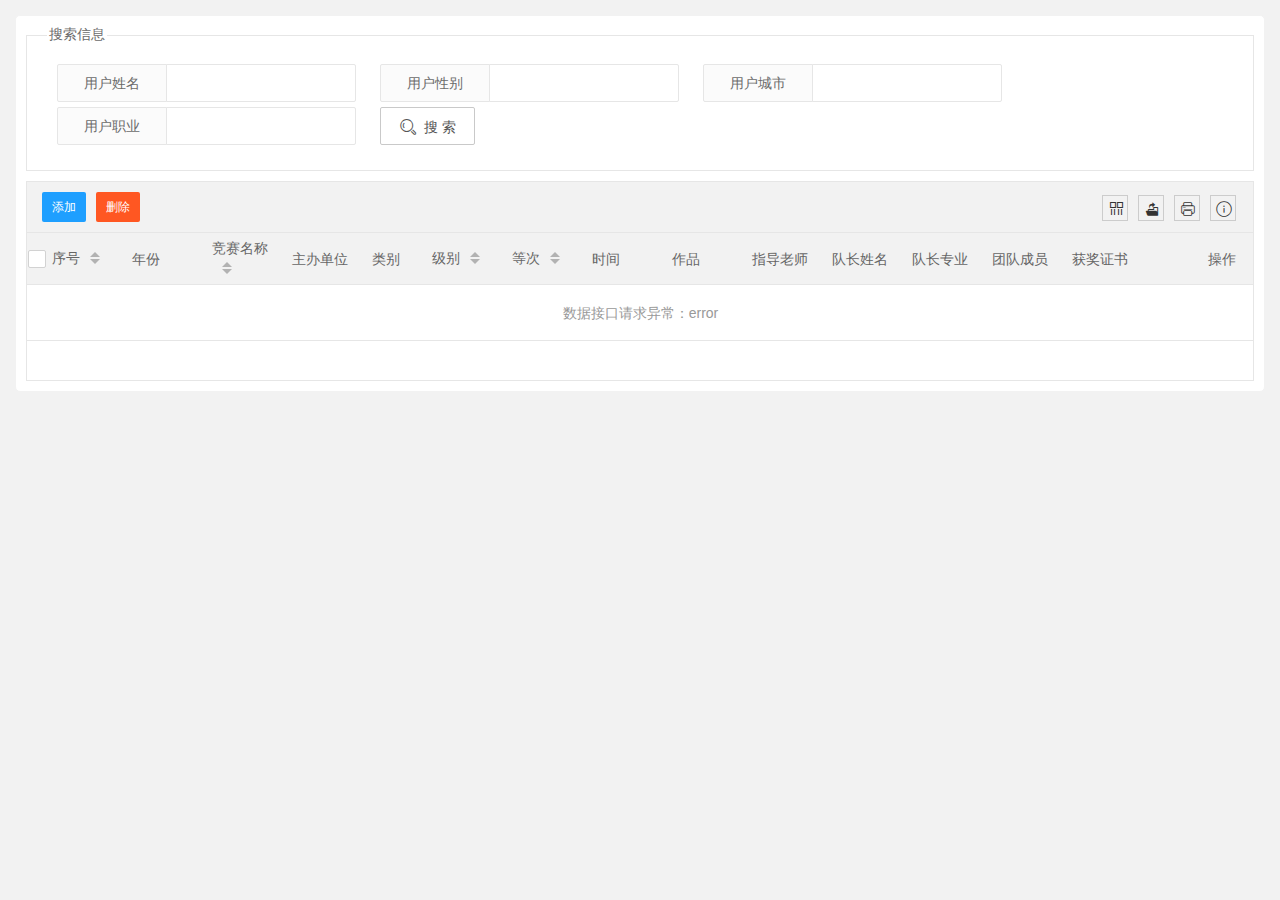
==== static/page/table1.html @ dbfffa71 "Initial commit" ====
<!DOCTYPE html>
<html>
<head>
    <meta charset="utf-8">
    <title>layui</title>
    <meta name="renderer" content="webkit">
    <meta http-equiv="X-UA-Compatible" content="IE=edge,chrome=1">
    <meta name="viewport" content="width=device-width, initial-scale=1, maximum-scale=1">
    <link rel="stylesheet" href="../lib/layui-v2.5.5/css/layui.css" media="all">
    <link rel="stylesheet" href="../css/public.css" media="all">
</head>
<body>
<div class="layuimini-container">
    <div class="layuimini-main">

        <fieldset class="table-search-fieldset">
            <legend>搜索信息</legend>
            <div style="margin: 10px 10px 10px 10px">
                <form class="layui-form layui-form-pane" action="">
                    <div class="layui-form-item">
                        <div class="layui-inline">
                            <label class="layui-form-label">用户姓名</label>
                            <div class="layui-input-inline">
                                <input type="text" name="username" autocomplete="off" class="layui-input">
                            </div>
                        </div>
                        <div class="layui-inline">
                            <label class="layui-form-label">用户性别</label>
                            <div class="layui-input-inline">
                                <input type="text" name="sex" autocomplete="off" class="layui-input">
                            </div>
                        </div>
                        <div class="layui-inline">
                            <label class="layui-form-label">用户城市</label>
                            <div class="layui-input-inline">
                                <input type="text" name="city" autocomplete="off" class="layui-input">
                            </div>
                        </div>
                        <div class="layui-inline">
                            <label class="layui-form-label">用户职业</label>
                            <div class="layui-input-inline">
                                <input type="text" name="classify" autocomplete="off" class="layui-input">
                            </div>
                        </div>
                        <div class="layui-inline">
                            <button type="submit" class="layui-btn layui-btn-primary"  lay-submit lay-filter="data-search-btn"><i class="layui-icon"></i> 搜 索</button>
                        </div>
                    </div>
                </form>
            </div>
        </fieldset>

        <script type="text/html" id="toolbarDemo">
            <div class="layui-btn-container">
                <button class="layui-btn layui-btn-normal layui-btn-sm data-add-btn" lay-event="add"> 添加 </button>
                <button class="layui-btn layui-btn-sm layui-btn-danger data-delete-btn" lay-event="delete"> 删除 </button>
            </div>
        </script>

        <table class="layui-hide" id="currentTableId" lay-filter="currentTableFilter"></table>

        <script type="text/html" id="currentTableBar">
            <a class="layui-btn layui-btn-normal layui-btn-xs data-count-edit" lay-event="edit">编辑</a>
            <a class="layui-btn layui-btn-xs layui-btn-danger data-count-delete" lay-event="delete">删除</a>
        </script>

    </div>
</div>
<script src="../lib/layui-v2.5.5/layui.js" charset="utf-8"></script>
<script>
    layui.use(['form', 'table'], function () {
        var $ = layui.jquery,
            form = layui.form,
            table = layui.table;

        table.render({
            elem: '#currentTableId',
            url: '/query_page',
            toolbar: '#toolbarDemo',
            defaultToolbar: ['filter', 'exports', 'print', {
                title: '提示',
                layEvent: 'LAYTABLE_TIPS',
                icon: 'layui-icon-tips'
            }],
            cols: [[
                {type: "checkbox", width: 20,height: 300,},
                {field: 'id', width: 80, height: 300, title: '序号', sort: true},
                {field: 'year', width: 80,height: 100, title: '年份'},
                {field: 'name_contest', width: 80,height: 100, title: '竞赛名称', sort: true},
                {field: 'host_contest', width: 80,height: 100, title: '主办单位'},
                {field: 'classes', title: '类别',height: 100, Width:20},
                {field: 'level_contest', width: 80, height: 100,title: '级别', sort: true},
                {field: 'obtain_contest', width: 80,height: 100, title: '等次', sort: true},
                {field: 'time', width: 80,height: 100, title: '时间'},
                {field: 'production', width: 80,height: 100, title: '作品'},
                {field: 'teacher', width: 80,height: 100, title: '指导老师'},
                {field: 'leader', width: 80,height: 100, title: '队长姓名'},
                {field: 'leader_major', width: 80,height: 100, title: '队长专业'},
                {field: 'team', width: 80,height: 100, title: '团队成员'},
                {field: 'prove', width: 80,height: 100, title: '获奖证书'},

                {title: '操作', minWidth: 150,height: 100, toolbar: '#currentTableBar', align: "center"}
            ]],
            limits: [10, 15, 20, 25, 50, 100],
            limit: 15,
            page: true,
            skin: 'line'
        });

        // 监听搜索操作
        form.on('submit(data-search-btn)', function (data) {
            var result = JSON.stringify(data.field);
            layer.alert(result, {
                title: '最终的搜索信息'
            });

            //执行搜索重载
            table.reload('currentTableId', {
                page: {
                    curr: 1
                }
                , where: {
                    searchParams: result
                }
            }, 'data');

            return false;
        });

        /**
         * toolbar监听事件
         */
        table.on('toolbar(currentTableFilter)', function (obj) {
            if (obj.event === 'add') {  // 监听添加操作
                var index = layer.open({
                    title: '添加用户',
                    type: 2,
                    shade: 0.2,
                    maxmin:true,
                    shadeClose: true,
                    area: ['100%', '100%'],
                    content: '../page/table/add.html',
                });
                $(window).on("resize", function () {
                    layer.full(index);
                });
            } else if (obj.event === 'delete') {  // 监听删除操作
                var checkStatus = table.checkStatus('currentTableId')
                    , data = checkStatus.data;
                layer.alert(JSON.stringify(data));
            }
        });

        //监听表格复选框选择
        table.on('checkbox(currentTableFilter)', function (obj) {
            console.log(obj)
        });

        table.on('tool(currentTableFilter)', function (obj) {
            var data = obj.data;
            if (obj.event === 'edit') {

                var index = layer.open({
                    title: '编辑用户',
                    type: 2,
                    shade: 0.2,
                    maxmin:true,
                    shadeClose: true,
                    area: ['100%', '100%'],
                    content: '../page/table/edit.html',
                });
                $(window).on("resize", function () {
                    layer.full(index);
                });
                return false;
            } else if (obj.event === 'delete') {
                layer.confirm('真的删除行么', function (index) {
                    obj.del();
                    layer.close(index);
                });
            }
        });

    });
</script>

</body>
</html>
---- static/lib/layui-v2.5.5/css/layui.css ----
/** layui-v2.5.5 MIT License By https://www.layui.com */
 .layui-inline,img{display:inline-block;vertical-align:middle}h1,h2,h3,h4,h5,h6{font-weight:400}.layui-edge,.layui-header,.layui-inline,.layui-main{position:relative}.layui-body,.layui-edge,.layui-elip{overflow:hidden}.layui-btn,.layui-edge,.layui-inline,img{vertical-align:middle}.layui-btn,.layui-disabled,.layui-icon,.layui-unselect{-moz-user-select:none;-webkit-user-select:none;-ms-user-select:none}.layui-elip,.layui-form-checkbox span,.layui-form-pane .layui-form-label{text-overflow:ellipsis;white-space:nowrap}.layui-breadcrumb,.layui-tree-btnGroup{visibility:hidden}blockquote,body,button,dd,div,dl,dt,form,h1,h2,h3,h4,h5,h6,input,li,ol,p,pre,td,textarea,th,ul{margin:0;padding:0;-webkit-tap-highlight-color:rgba(0,0,0,0)}a:active,a:hover{outline:0}img{border:none}li{list-style:none}table{border-collapse:collapse;border-spacing:0}h4,h5,h6{font-size:100%}button,input,optgroup,option,select,textarea{font-family:inherit;font-size:inherit;font-style:inherit;font-weight:inherit;outline:0}pre{white-space:pre-wrap;white-space:-moz-pre-wrap;white-space:-pre-wrap;white-space:-o-pre-wrap;word-wrap:break-word}body{line-height:24px;font:14px Helvetica Neue,Helvetica,PingFang SC,Tahoma,Arial,sans-serif}hr{height:1px;margin:10px 0;border:0;clear:both}a{color:#333;text-decoration:none}a:hover{color:#777}a cite{font-style:normal;*cursor:pointer}.layui-border-box,.layui-border-box *{box-sizing:border-box}.layui-box,.layui-box *{box-sizing:content-box}.layui-clear{clear:both;*zoom:1}.layui-clear:after{content:'\20';clear:both;*zoom:1;display:block;height:0}.layui-inline{*display:inline;*zoom:1}.layui-edge{display:inline-block;width:0;height:0;border-width:6px;border-style:dashed;border-color:transparent}.layui-edge-top{top:-4px;border-bottom-color:#999;border-bottom-style:solid}.layui-edge-right{border-left-color:#999;border-left-style:solid}.layui-edge-bottom{top:2px;border-top-color:#999;border-top-style:solid}.layui-edge-left{border-right-color:#999;border-right-style:solid}.layui-disabled,.layui-disabled:hover{color:#d2d2d2!important;cursor:not-allowed!important}.layui-circle{border-radius:100%}.layui-show{display:block!important}.layui-hide{display:none!important}@font-face{font-family:layui-icon;src:url(../font/iconfont.eot?v=250);src:url(../font/iconfont.eot?v=250#iefix) format('embedded-opentype'),url(../font/iconfont.woff2?v=250) format('woff2'),url(../font/iconfont.woff?v=250) format('woff'),url(../font/iconfont.ttf?v=250) format('truetype'),url(../font/iconfont.svg?v=250#layui-icon) format('svg')}.layui-icon{font-family:layui-icon!important;font-size:16px;font-style:normal;-webkit-font-smoothing:antialiased;-moz-osx-font-smoothing:grayscale}.layui-icon-reply-fill:before{content:"\e611"}.layui-icon-set-fill:before{content:"\e614"}.layui-icon-menu-fill:before{content:"\e60f"}.layui-icon-search:before{content:"\e615"}.layui-icon-share:before{content:"\e641"}.layui-icon-set-sm:before{content:"\e620"}.layui-icon-engine:before{content:"\e628"}.layui-icon-close:before{content:"\1006"}.layui-icon-close-fill:before{content:"\1007"}.layui-icon-chart-screen:before{content:"\e629"}.layui-icon-star:before{content:"\e600"}.layui-icon-circle-dot:before{content:"\e617"}.layui-icon-chat:before{content:"\e606"}.layui-icon-release:before{content:"\e609"}.layui-icon-list:before{content:"\e60a"}.layui-icon-chart:before{content:"\e62c"}.layui-icon-ok-circle:before{content:"\1005"}.layui-icon-layim-theme:before{content:"\e61b"}.layui-icon-table:before{content:"\e62d"}.layui-icon-right:before{content:"\e602"}.layui-icon-left:before{content:"\e603"}.layui-icon-cart-simple:before{content:"\e698"}.layui-icon-face-cry:before{content:"\e69c"}.layui-icon-face-smile:before{content:"\e6af"}.layui-icon-survey:before{content:"\e6b2"}.layui-icon-tree:before{content:"\e62e"}.layui-icon-upload-circle:before{content:"\e62f"}.layui-icon-add-circle:before{content:"\e61f"}.layui-icon-download-circle:before{content:"\e601"}.layui-icon-templeate-1:before{content:"\e630"}.layui-icon-util:before{content:"\e631"}.layui-icon-face-surprised:before{content:"\e664"}.layui-icon-edit:before{content:"\e642"}.layui-icon-speaker:before{content:"\e645"}.layui-icon-down:before{content:"\e61a"}.layui-icon-file:before{content:"\e621"}.layui-icon-layouts:before{content:"\e632"}.layui-icon-rate-half:before{content:"\e6c9"}.layui-icon-add-circle-fine:before{content:"\e608"}.layui-icon-prev-circle:before{content:"\e633"}.layui-icon-read:before{content:"\e705"}.layui-icon-404:before{content:"\e61c"}.layui-icon-carousel:before{content:"\e634"}.layui-icon-help:before{content:"\e607"}.layui-icon-code-circle:before{content:"\e635"}.layui-icon-water:before{content:"\e636"}.layui-icon-username:before{content:"\e66f"}.layui-icon-find-fill:before{content:"\e670"}.layui-icon-about:before{content:"\e60b"}.layui-icon-location:before{content:"\e715"}.layui-icon-up:before{content:"\e619"}.layui-icon-pause:before{content:"\e651"}.layui-icon-date:before{content:"\e637"}.layui-icon-layim-uploadfile:before{content:"\e61d"}.layui-icon-delete:before{content:"\e640"}.layui-icon-play:before{content:"\e652"}.layui-icon-top:before{content:"\e604"}.layui-icon-friends:before{content:"\e612"}.layui-icon-refresh-3:before{content:"\e9aa"}.layui-icon-ok:before{content:"\e605"}.layui-icon-layer:before{content:"\e638"}.layui-icon-face-smile-fine:before{content:"\e60c"}.layui-icon-dollar:before{content:"\e659"}.layui-icon-group:before{content:"\e613"}.layui-icon-layim-download:before{content:"\e61e"}.layui-icon-picture-fine:before{content:"\e60d"}.layui-icon-link:before{content:"\e64c"}.layui-icon-diamond:before{content:"\e735"}.layui-icon-log:before{content:"\e60e"}.layui-icon-rate-solid:before{content:"\e67a"}.layui-icon-fonts-del:before{content:"\e64f"}.layui-icon-unlink:before{content:"\e64d"}.layui-icon-fonts-clear:before{content:"\e639"}.layui-icon-triangle-r:before{content:"\e623"}.layui-icon-circle:before{content:"\e63f"}.layui-icon-radio:before{content:"\e643"}.layui-icon-align-center:before{content:"\e647"}.layui-icon-align-right:before{content:"\e648"}.layui-icon-align-left:before{content:"\e649"}.layui-icon-loading-1:before{content:"\e63e"}.layui-icon-return:before{content:"\e65c"}.layui-icon-fonts-strong:before{content:"\e62b"}.layui-icon-upload:before{content:"\e67c"}.layui-icon-dialogue:before{content:"\e63a"}.layui-icon-video:before{content:"\e6ed"}.layui-icon-headset:before{content:"\e6fc"}.layui-icon-cellphone-fine:before{content:"\e63b"}.layui-icon-add-1:before{content:"\e654"}.layui-icon-face-smile-b:before{content:"\e650"}.layui-icon-fonts-html:before{content:"\e64b"}.layui-icon-form:before{content:"\e63c"}.layui-icon-cart:before{content:"\e657"}.layui-icon-camera-fill:before{content:"\e65d"}.layui-icon-tabs:before{content:"\e62a"}.layui-icon-fonts-code:before{content:"\e64e"}.layui-icon-fire:before{content:"\e756"}.layui-icon-set:before{content:"\e716"}.layui-icon-fonts-u:before{content:"\e646"}.layui-icon-triangle-d:before{content:"\e625"}.layui-icon-tips:before{content:"\e702"}.layui-icon-picture:before{content:"\e64a"}.layui-icon-more-vertical:before{content:"\e671"}.layui-icon-flag:before{content:"\e66c"}.layui-icon-loading:before{content:"\e63d"}.layui-icon-fonts-i:before{content:"\e644"}.layui-icon-refresh-1:before{content:"\e666"}.layui-icon-rmb:before{content:"\e65e"}.layui-icon-home:before{content:"\e68e"}.layui-icon-user:before{content:"\e770"}.layui-icon-notice:before{content:"\e667"}.layui-icon-login-weibo:before{content:"\e675"}.layui-icon-voice:before{content:"\e688"}.layui-icon-upload-drag:before{content:"\e681"}.layui-icon-login-qq:before{content:"\e676"}.layui-icon-snowflake:before{content:"\e6b1"}.layui-icon-file-b:before{content:"\e655"}.layui-icon-template:before{content:"\e663"}.layui-icon-auz:before{content:"\e672"}.layui-icon-console:before{content:"\e665"}.layui-icon-app:before{content:"\e653"}.layui-icon-prev:before{content:"\e65a"}.layui-icon-website:before{content:"\e7ae"}.layui-icon-next:before{content:"\e65b"}.layui-icon-component:before{content:"\e857"}.layui-icon-more:before{content:"\e65f"}.layui-icon-login-wechat:before{content:"\e677"}.layui-icon-shrink-right:before{content:"\e668"}.layui-icon-spread-left:before{content:"\e66b"}.layui-icon-camera:before{content:"\e660"}.layui-icon-note:before{content:"\e66e"}.layui-icon-refresh:before{content:"\e669"}.layui-icon-female:before{content:"\e661"}.layui-icon-male:before{content:"\e662"}.layui-icon-password:before{content:"\e673"}.layui-icon-senior:before{content:"\e674"}.layui-icon-theme:before{content:"\e66a"}.layui-icon-tread:before{content:"\e6c5"}.layui-icon-praise:before{content:"\e6c6"}.layui-icon-star-fill:before{content:"\e658"}.layui-icon-rate:before{content:"\e67b"}.layui-icon-template-1:before{content:"\e656"}.layui-icon-vercode:before{content:"\e679"}.layui-icon-cellphone:before{content:"\e678"}.layui-icon-screen-full:before{content:"\e622"}.layui-icon-screen-restore:before{content:"\e758"}.layui-icon-cols:before{content:"\e610"}.layui-icon-export:before{content:"\e67d"}.layui-icon-print:before{content:"\e66d"}.layui-icon-slider:before{content:"\e714"}.layui-icon-addition:before{content:"\e624"}.layui-icon-subtraction:before{content:"\e67e"}.layui-icon-service:before{content:"\e626"}.layui-icon-transfer:before{content:"\e691"}.layui-main{width:1140px;margin:0 auto}.layui-header{z-index:1000;height:60px}.layui-header a:hover{transition:all .5s;-webkit-transition:all .5s}.layui-side{position:fixed;left:0;top:0;bottom:0;z-index:999;width:200px;overflow-x:hidden}.layui-side-scroll{position:relative;width:220px;height:100%;overflow-x:hidden}.layui-body{position:absolute;left:200px;right:0;top:0;bottom:0;z-index:998;width:auto;overflow-y:auto;box-sizing:border-box}.layui-layout-body{overflow:hidden}.layui-layout-admin .layui-header{background-color:#23262E}.layui-layout-admin .layui-side{top:60px;width:200px;overflow-x:hidden}.layui-layout-admin .layui-body{position:fixed;top:60px;bottom:44px}.layui-layout-admin .layui-main{width:auto;margin:0 15px}.layui-layout-admin .layui-footer{position:fixed;left:200px;right:0;bottom:0;height:44px;line-height:44px;padding:0 15px;background-color:#eee}.layui-layout-admin .layui-logo{position:absolute;left:0;top:0;width:200px;height:100%;line-height:60px;text-align:center;color:#009688;font-size:16px}.layui-layout-admin .layui-header .layui-nav{background:0 0}.layui-layout-left{position:absolute!important;left:200px;top:0}.layui-layout-right{position:absolute!important;right:0;top:0}.layui-container{position:relative;margin:0 auto;padding:0 15px;box-sizing:border-box}.layui-fluid{position:relative;margin:0 auto;padding:0 15px}.layui-row:after,.layui-row:before{content:'';display:block;clear:both}.layui-col-lg1,.layui-col-lg10,.layui-col-lg11,.layui-col-lg12,.layui-col-lg2,.layui-col-lg3,.layui-col-lg4,.layui-col-lg5,.layui-col-lg6,.layui-col-lg7,.layui-col-lg8,.layui-col-lg9,.layui-col-md1,.layui-col-md10,.layui-col-md11,.layui-col-md12,.layui-col-md2,.layui-col-md3,.layui-col-md4,.layui-col-md5,.layui-col-md6,.layui-col-md7,.layui-col-md8,.layui-col-md9,.layui-col-sm1,.layui-col-sm10,.layui-col-sm11,.layui-col-sm12,.layui-col-sm2,.layui-col-sm3,.layui-col-sm4,.layui-col-sm5,.layui-col-sm6,.layui-col-sm7,.layui-col-sm8,.layui-col-sm9,.layui-col-xs1,.layui-col-xs10,.layui-col-xs11,.layui-col-xs12,.layui-col-xs2,.layui-col-xs3,.layui-col-xs4,.layui-col-xs5,.layui-col-xs6,.layui-col-xs7,.layui-col-xs8,.layui-col-xs9{position:relative;display:block;box-sizing:border-box}.layui-col-xs1,.layui-col-xs10,.layui-col-xs11,.layui-col-xs12,.layui-col-xs2,.layui-col-xs3,.layui-col-xs4,.layui-col-xs5,.layui-col-xs6,.layui-col-xs7,.layui-col-xs8,.layui-col-xs9{float:left}.layui-col-xs1{width:8.33333333%}.layui-col-xs2{width:16.66666667%}.layui-col-xs3{width:25%}.layui-col-xs4{width:33.33333333%}.layui-col-xs5{width:41.66666667%}.layui-col-xs6{width:50%}.layui-col-xs7{width:58.33333333%}.layui-col-xs8{width:66.66666667%}.layui-col-xs9{width:75%}.layui-col-xs10{width:83.33333333%}.layui-col-xs11{width:91.66666667%}.layui-col-xs12{width:100%}.layui-col-xs-offset1{margin-left:8.33333333%}.layui-col-xs-offset2{margin-left:16.66666667%}.layui-col-xs-offset3{margin-left:25%}.layui-col-xs-offset4{margin-left:33.33333333%}.layui-col-xs-offset5{margin-left:41.66666667%}.layui-col-xs-offset6{margin-left:50%}.layui-col-xs-offset7{margin-left:58.33333333%}.layui-col-xs-offset8{margin-left:66.66666667%}.layui-col-xs-offset9{margin-left:75%}.layui-col-xs-offset10{margin-left:83.33333333%}.layui-col-xs-offset11{margin-left:91.66666667%}.layui-col-xs-offset12{margin-left:100%}@media screen and (max-width:768px){.layui-hide-xs{display:none!important}.layui-show-xs-block{display:block!important}.layui-show-xs-inline{display:inline!important}.layui-show-xs-inline-block{display:inline-block!important}}@media screen and (min-width:768px){.layui-container{width:750px}.layui-hide-sm{display:none!important}.layui-show-sm-block{display:block!important}.layui-show-sm-inline{display:inline!important}.layui-show-sm-inline-block{display:inline-block!important}.layui-col-sm1,.layui-col-sm10,.layui-col-sm11,.layui-col-sm12,.layui-col-sm2,.layui-col-sm3,.layui-col-sm4,.layui-col-sm5,.layui-col-sm6,.layui-col-sm7,.layui-col-sm8,.layui-col-sm9{float:left}.layui-col-sm1{width:8.33333333%}.layui-col-sm2{width:16.66666667%}.layui-col-sm3{width:25%}.layui-col-sm4{width:33.33333333%}.layui-col-sm5{width:41.66666667%}.layui-col-sm6{width:50%}.layui-col-sm7{width:58.33333333%}.layui-col-sm8{width:66.66666667%}.layui-col-sm9{width:75%}.layui-col-sm10{width:83.33333333%}.layui-col-sm11{width:91.66666667%}.layui-col-sm12{width:100%}.layui-col-sm-offset1{margin-left:8.33333333%}.layui-col-sm-offset2{margin-left:16.66666667%}.layui-col-sm-offset3{margin-left:25%}.layui-col-sm-offset4{margin-left:33.33333333%}.layui-col-sm-offset5{margin-left:41.66666667%}.layui-col-sm-offset6{margin-left:50%}.layui-col-sm-offset7{margin-left:58.33333333%}.layui-col-sm-offset8{margin-left:66.66666667%}.layui-col-sm-offset9{margin-left:75%}.layui-col-sm-offset10{margin-left:83.33333333%}.layui-col-sm-offset11{margin-left:91.66666667%}.layui-col-sm-offset12{margin-left:100%}}@media screen and (min-width:992px){.layui-container{width:970px}.layui-hide-md{display:none!important}.layui-show-md-block{display:block!important}.layui-show-md-inline{display:inline!important}.layui-show-md-inline-block{display:inline-block!important}.layui-col-md1,.layui-col-md10,.layui-col-md11,.layui-col-md12,.layui-col-md2,.layui-col-md3,.layui-col-md4,.layui-col-md5,.layui-col-md6,.layui-col-md7,.layui-col-md8,.layui-col-md9{float:left}.layui-col-md1{width:8.33333333%}.layui-col-md2{width:16.66666667%}.layui-col-md3{width:25%}.layui-col-md4{width:33.33333333%}.layui-col-md5{width:41.66666667%}.layui-col-md6{width:50%}.layui-col-md7{width:58.33333333%}.layui-col-md8{width:66.66666667%}.layui-col-md9{width:75%}.layui-col-md10{width:83.33333333%}.layui-col-md11{width:91.66666667%}.layui-col-md12{width:100%}.layui-col-md-offset1{margin-left:8.33333333%}.layui-col-md-offset2{margin-left:16.66666667%}.layui-col-md-offset3{margin-left:25%}.layui-col-md-offset4{margin-left:33.33333333%}.layui-col-md-offset5{margin-left:41.66666667%}.layui-col-md-offset6{margin-left:50%}.layui-col-md-offset7{margin-left:58.33333333%}.layui-col-md-offset8{margin-left:66.66666667%}.layui-col-md-offset9{margin-left:75%}.layui-col-md-offset10{margin-left:83.33333333%}.layui-col-md-offset11{margin-left:91.66666667%}.layui-col-md-offset12{margin-left:100%}}@media screen and (min-width:1200px){.layui-container{width:1170px}.layui-hide-lg{display:none!important}.layui-show-lg-block{display:block!important}.layui-show-lg-inline{display:inline!important}.layui-show-lg-inline-block{display:inline-block!important}.layui-col-lg1,.layui-col-lg10,.layui-col-lg11,.layui-col-lg12,.layui-col-lg2,.layui-col-lg3,.layui-col-lg4,.layui-col-lg5,.layui-col-lg6,.layui-col-lg7,.layui-col-lg8,.layui-col-lg9{float:left}.layui-col-lg1{width:8.33333333%}.layui-col-lg2{width:16.66666667%}.layui-col-lg3{width:25%}.layui-col-lg4{width:33.33333333%}.layui-col-lg5{width:41.66666667%}.layui-col-lg6{width:50%}.layui-col-lg7{width:58.33333333%}.layui-col-lg8{width:66.66666667%}.layui-col-lg9{width:75%}.layui-col-lg10{width:83.33333333%}.layui-col-lg11{width:91.66666667%}.layui-col-lg12{width:100%}.layui-col-lg-offset1{margin-left:8.33333333%}.layui-col-lg-offset2{margin-left:16.66666667%}.layui-col-lg-offset3{margin-left:25%}.layui-col-lg-offset4{margin-left:33.33333333%}.layui-col-lg-offset5{margin-left:41.66666667%}.layui-col-lg-offset6{margin-left:50%}.layui-col-lg-offset7{margin-left:58.33333333%}.layui-col-lg-offset8{margin-left:66.66666667%}.layui-col-lg-offset9{margin-left:75%}.layui-col-lg-offset10{margin-left:83.33333333%}.layui-col-lg-offset11{margin-left:91.66666667%}.layui-col-lg-offset12{margin-left:100%}}.layui-col-space1{margin:-.5px}.layui-col-space1>*{padding:.5px}.layui-col-space3{margin:-1.5px}.layui-col-space3>*{padding:1.5px}.layui-col-space5{margin:-2.5px}.layui-col-space5>*{padding:2.5px}.layui-col-space8{margin:-3.5px}.layui-col-space8>*{padding:3.5px}.layui-col-space10{margin:-5px}.layui-col-space10>*{padding:5px}.layui-col-space12{margin:-6px}.layui-col-space12>*{padding:6px}.layui-col-space15{margin:-7.5px}.layui-col-space15>*{padding:7.5px}.layui-col-space18{margin:-9px}.layui-col-space18>*{padding:9px}.layui-col-space20{margin:-10px}.layui-col-space20>*{padding:10px}.layui-col-space22{margin:-11px}.layui-col-space22>*{padding:11px}.layui-col-space25{margin:-12.5px}.layui-col-space25>*{padding:12.5px}.layui-col-space30{margin:-15px}.layui-col-space30>*{padding:15px}.layui-btn,.layui-input,.layui-select,.layui-textarea,.layui-upload-button{outline:0;-webkit-appearance:none;transition:all .3s;-webkit-transition:all .3s;box-sizing:border-box}.layui-elem-quote{margin-bottom:10px;padding:15px;line-height:22px;border-left:5px solid #009688;border-radius:0 2px 2px 0;background-color:#f2f2f2}.layui-quote-nm{border-style:solid;border-width:1px 1px 1px 5px;background:0 0}.layui-elem-field{margin-bottom:10px;padding:0;border-width:1px;border-style:solid}.layui-elem-field legend{margin-left:20px;padding:0 10px;font-size:20px;font-weight:300}.layui-field-title{margin:10px 0 20px;border-width:1px 0 0}.layui-field-box{padding:10px 15px}.layui-field-title .layui-field-box{padding:10px 0}.layui-progress{position:relative;height:6px;border-radius:20px;background-color:#e2e2e2}.layui-progress-bar{position:absolute;left:0;top:0;width:0;max-width:100%;height:6px;border-radius:20px;text-align:right;background-color:#5FB878;transition:all .3s;-webkit-transition:all .3s}.layui-progress-big,.layui-progress-big .layui-progress-bar{height:18px;line-height:18px}.layui-progress-text{position:relative;top:-20px;line-height:18px;font-size:12px;color:#666}.layui-progress-big .layui-progress-text{position:static;padding:0 10px;color:#fff}.layui-collapse{border-width:1px;border-style:solid;border-radius:2px}.layui-colla-content,.layui-colla-item{border-top-width:1px;border-top-style:solid}.layui-colla-item:first-child{border-top:none}.layui-colla-title{position:relative;height:42px;line-height:42px;padding:0 15px 0 35px;color:#333;background-color:#f2f2f2;cursor:pointer;font-size:14px;overflow:hidden}.layui-colla-content{display:none;padding:10px 15px;line-height:22px;color:#666}.layui-colla-icon{position:absolute;left:15px;top:0;font-size:14px}.layui-card{margin-bottom:15px;border-radius:2px;background-color:#fff;box-shadow:0 1px 2px 0 rgba(0,0,0,.05)}.layui-card:last-child{margin-bottom:0}.layui-card-header{position:relative;height:42px;line-height:42px;padding:0 15px;border-bottom:1px solid #f6f6f6;color:#333;border-radius:2px 2px 0 0;font-size:14px}.layui-bg-black,.layui-bg-blue,.layui-bg-cyan,.layui-bg-green,.layui-bg-orange,.layui-bg-red{color:#fff!important}.layui-card-body{position:relative;padding:10px 15px;line-height:24px}.layui-card-body[pad15]{padding:15px}.layui-card-body[pad20]{padding:20px}.layui-card-body .layui-table{margin:5px 0}.layui-card .layui-tab{margin:0}.layui-panel-window{position:relative;padding:15px;border-radius:0;border-top:5px solid #E6E6E6;background-color:#fff}.layui-auxiliar-moving{position:fixed;left:0;right:0;top:0;bottom:0;width:100%;height:100%;background:0 0;z-index:9999999999}.layui-form-label,.layui-form-mid,.layui-form-select,.layui-input-block,.layui-input-inline,.layui-textarea{position:relative}.layui-bg-red{background-color:#FF5722!important}.layui-bg-orange{background-color:#FFB800!important}.layui-bg-green{background-color:#009688!important}.layui-bg-cyan{background-color:#2F4056!important}.layui-bg-blue{background-color:#1E9FFF!important}.layui-bg-black{background-color:#393D49!important}.layui-bg-gray{background-color:#eee!important;color:#666!important}.layui-badge-rim,.layui-colla-content,.layui-colla-item,.layui-collapse,.layui-elem-field,.layui-form-pane .layui-form-item[pane],.layui-form-pane .layui-form-label,.layui-input,.layui-layedit,.layui-layedit-tool,.layui-quote-nm,.layui-select,.layui-tab-bar,.layui-tab-card,.layui-tab-title,.layui-tab-title .layui-this:after,.layui-textarea{border-color:#e6e6e6}.layui-timeline-item:before,hr{background-color:#e6e6e6}.layui-text{line-height:22px;font-size:14px;color:#666}.layui-text h1,.layui-text h2,.layui-text h3{font-weight:500;color:#333}.layui-text h1{font-size:30px}.layui-text h2{font-size:24px}.layui-text h3{font-size:18px}.layui-text a:not(.layui-btn){color:#01AAED}.layui-text a:not(.layui-btn):hover{text-decoration:underline}.layui-text ul{padding:5px 0 5px 15px}.layui-text ul li{margin-top:5px;list-style-type:disc}.layui-text em,.layui-word-aux{color:#999!important;padding:0 5px!important}.layui-btn{display:inline-block;height:38px;line-height:38px;padding:0 18px;background-color:#009688;color:#fff;white-space:nowrap;text-align:center;font-size:14px;border:none;border-radius:2px;cursor:pointer}.layui-btn:hover{opacity:.8;filter:alpha(opacity=80);color:#fff}.layui-btn:active{opacity:1;filter:alpha(opacity=100)}.layui-btn+.layui-btn{margin-left:10px}.layui-btn-container{font-size:0}.layui-btn-container .layui-btn{margin-right:10px;margin-bottom:10px}.layui-btn-container .layui-btn+.layui-btn{margin-left:0}.layui-table .layui-btn-container .layui-btn{margin-bottom:9px}.layui-btn-radius{border-radius:100px}.layui-btn .layui-icon{margin-right:3px;font-size:18px;vertical-align:bottom;vertical-align:middle\9}.layui-btn-primary{border:1px solid #C9C9C9;background-color:#fff;color:#555}.layui-btn-primary:hover{border-color:#009688;color:#333}.layui-btn-normal{background-color:#1E9FFF}.layui-btn-warm{background-color:#FFB800}.layui-btn-danger{background-color:#FF5722}.layui-btn-checked{background-color:#5FB878}.layui-btn-disabled,.layui-btn-disabled:active,.layui-btn-disabled:hover{border:1px solid #e6e6e6;background-color:#FBFBFB;color:#C9C9C9;cursor:not-allowed;opacity:1}.layui-btn-lg{height:44px;line-height:44px;padding:0 25px;font-size:16px}.layui-btn-sm{height:30px;line-height:30px;padding:0 10px;font-size:12px}.layui-btn-sm i{font-size:16px!important}.layui-btn-xs{height:22px;line-height:22px;padding:0 5px;font-size:12px}.layui-btn-xs i{font-size:14px!important}.layui-btn-group{display:inline-block;vertical-align:middle;font-size:0}.layui-btn-group .layui-btn{margin-left:0!important;margin-right:0!important;border-left:1px solid rgba(255,255,255,.5);border-radius:0}.layui-btn-group .layui-btn-primary{border-left:none}.layui-btn-group .layui-btn-primary:hover{border-color:#C9C9C9;color:#009688}.layui-btn-group .layui-btn:first-child{border-left:none;border-radius:2px 0 0 2px}.layui-btn-group .layui-btn-primary:first-child{border-left:1px solid #c9c9c9}.layui-btn-group .layui-btn:last-child{border-radius:0 2px 2px 0}.layui-btn-group .layui-btn+.layui-btn{margin-left:0}.layui-btn-group+.layui-btn-group{margin-left:10px}.layui-btn-fluid{width:100%}.layui-input,.layui-select,.layui-textarea{height:38px;line-height:1.3;line-height:38px\9;border-width:1px;border-style:solid;background-color:#fff;border-radius:2px}.layui-input::-webkit-input-placeholder,.layui-select::-webkit-input-placeholder,.layui-textarea::-webkit-input-placeholder{line-height:1.3}.layui-input,.layui-textarea{display:block;width:100%;padding-left:10px}.layui-input:hover,.layui-textarea:hover{border-color:#D2D2D2!important}.layui-input:focus,.layui-textarea:focus{border-color:#C9C9C9!important}.layui-textarea{min-height:100px;height:auto;line-height:20px;padding:6px 10px;resize:vertical}.layui-select{padding:0 10px}.layui-form input[type=checkbox],.layui-form input[type=radio],.layui-form select{display:none}.layui-form [lay-ignore]{display:initial}.layui-form-item{margin-bottom:15px;clear:both;*zoom:1}.layui-form-item:after{content:'\20';clear:both;*zoom:1;display:block;height:0}.layui-form-label{float:left;display:block;padding:9px 15px;width:80px;font-weight:400;line-height:20px;text-align:right}.layui-form-label-col{display:block;float:none;padding:9px 0;line-height:20px;text-align:left}.layui-form-item .layui-inline{margin-bottom:5px;margin-right:10px}.layui-input-block{margin-left:110px;min-height:36px}.layui-input-inline{display:inline-block;vertical-align:middle}.layui-form-item .layui-input-inline{float:left;width:190px;margin-right:10px}.layui-form-text .layui-input-inline{width:auto}.layui-form-mid{float:left;display:block;padding:9px 0!important;line-height:20px;margin-right:10px}.layui-form-danger+.layui-form-select .layui-input,.layui-form-danger:focus{border-color:#FF5722!important}.layui-form-select .layui-input{padding-right:30px;cursor:pointer}.layui-form-select .layui-edge{position:absolute;right:10px;top:50%;margin-top:-3px;cursor:pointer;border-width:6px;border-top-color:#c2c2c2;border-top-style:solid;transition:all .3s;-webkit-transition:all .3s}.layui-form-select dl{display:none;position:absolute;left:0;top:42px;padding:5px 0;z-index:899;min-width:100%;border:1px solid #d2d2d2;max-height:300px;overflow-y:auto;background-color:#fff;border-radius:2px;box-shadow:0 2px 4px rgba(0,0,0,.12);box-sizing:border-box}.layui-form-select dl dd,.layui-form-select dl dt{padding:0 10px;line-height:36px;white-space:nowrap;overflow:hidden;text-overflow:ellipsis}.layui-form-select dl dt{font-size:12px;color:#999}.layui-form-select dl dd{cursor:pointer}.layui-form-select dl dd:hover{background-color:#f2f2f2;-webkit-transition:.5s all;transition:.5s all}.layui-form-select .layui-select-group dd{padding-left:20px}.layui-form-select dl dd.layui-select-tips{padding-left:10px!important;color:#999}.layui-form-select dl dd.layui-this{background-color:#5FB878;color:#fff}.layui-form-checkbox,.layui-form-select dl dd.layui-disabled{background-color:#fff}.layui-form-selected dl{display:block}.layui-form-checkbox,.layui-form-checkbox *,.layui-form-switch{display:inline-block;vertical-align:middle}.layui-form-selected .layui-edge{margin-top:-9px;-webkit-transform:rotate(180deg);transform:rotate(180deg);margin-top:-3px\9}:root .layui-form-selected .layui-edge{margin-top:-9px\0/IE9}.layui-form-selectup dl{top:auto;bottom:42px}.layui-select-none{margin:5px 0;text-align:center;color:#999}.layui-select-disabled .layui-disabled{border-color:#eee!important}.layui-select-disabled .layui-edge{border-top-color:#d2d2d2}.layui-form-checkbox{position:relative;height:30px;line-height:30px;margin-right:10px;padding-right:30px;cursor:pointer;font-size:0;-webkit-transition:.1s linear;transition:.1s linear;box-sizing:border-box}.layui-form-checkbox span{padding:0 10px;height:100%;font-size:14px;border-radius:2px 0 0 2px;background-color:#d2d2d2;color:#fff;overflow:hidden}.layui-form-checkbox:hover span{background-color:#c2c2c2}.layui-form-checkbox i{position:absolute;right:0;top:0;width:30px;height:28px;border:1px solid #d2d2d2;border-left:none;border-radius:0 2px 2px 0;color:#fff;font-size:20px;text-align:center}.layui-form-checkbox:hover i{border-color:#c2c2c2;color:#c2c2c2}.layui-form-checked,.layui-form-checked:hover{border-color:#5FB878}.layui-form-checked span,.layui-form-checked:hover span{background-color:#5FB878}.layui-form-checked i,.layui-form-checked:hover i{color:#5FB878}.layui-form-item .layui-form-checkbox{margin-top:4px}.layui-form-checkbox[lay-skin=primary]{height:auto!important;line-height:normal!important;min-width:18px;min-height:18px;border:none!important;margin-right:0;padding-left:28px;padding-right:0;background:0 0}.layui-form-checkbox[lay-skin=primary] span{padding-left:0;padding-right:15px;line-height:18px;background:0 0;color:#666}.layui-form-checkbox[lay-skin=primary] i{right:auto;left:0;width:16px;height:16px;line-height:16px;border:1px solid #d2d2d2;font-size:12px;border-radius:2px;background-color:#fff;-webkit-transition:.1s linear;transition:.1s linear}.layui-form-checkbox[lay-skin=primary]:hover i{border-color:#5FB878;color:#fff}.layui-form-checked[lay-skin=primary] i{border-color:#5FB878!important;background-color:#5FB878;color:#fff}.layui-checkbox-disbaled[lay-skin=primary] span{background:0 0!important;color:#c2c2c2}.layui-checkbox-disbaled[lay-skin=primary]:hover i{border-color:#d2d2d2}.layui-form-item .layui-form-checkbox[lay-skin=primary]{margin-top:10px}.layui-form-switch{position:relative;height:22px;line-height:22px;min-width:35px;padding:0 5px;margin-top:8px;border:1px solid #d2d2d2;border-radius:20px;cursor:pointer;background-color:#fff;-webkit-transition:.1s linear;transition:.1s linear}.layui-form-switch i{position:absolute;left:5px;top:3px;width:16px;height:16px;border-radius:20px;background-color:#d2d2d2;-webkit-transition:.1s linear;transition:.1s linear}.layui-form-switch em{position:relative;top:0;width:25px;margin-left:21px;padding:0!important;text-align:center!important;color:#999!important;font-style:normal!important;font-size:12px}.layui-form-onswitch{border-color:#5FB878;background-color:#5FB878}.layui-checkbox-disbaled,.layui-checkbox-disbaled i{border-color:#e2e2e2!important}.layui-form-onswitch i{left:100%;margin-left:-21px;background-color:#fff}.layui-form-onswitch em{margin-left:5px;margin-right:21px;color:#fff!important}.layui-checkbox-disbaled span{background-color:#e2e2e2!important}.layui-checkbox-disbaled:hover i{color:#fff!important}[lay-radio]{display:none}.layui-form-radio,.layui-form-radio *{display:inline-block;vertical-align:middle}.layui-form-radio{line-height:28px;margin:6px 10px 0 0;padding-right:10px;cursor:pointer;font-size:0}.layui-form-radio *{font-size:14px}.layui-form-radio>i{margin-right:8px;font-size:22px;color:#c2c2c2}.layui-form-radio>i:hover,.layui-form-radioed>i{color:#5FB878}.layui-radio-disbaled>i{color:#e2e2e2!important}.layui-form-pane .layui-form-label{width:110px;padding:8px 15px;height:38px;line-height:20px;border-width:1px;border-style:solid;border-radius:2px 0 0 2px;text-align:center;background-color:#FBFBFB;overflow:hidden;box-sizing:border-box}.layui-form-pane .layui-input-inline{margin-left:-1px}.layui-form-pane .layui-input-block{margin-left:110px;left:-1px}.layui-form-pane .layui-input{border-radius:0 2px 2px 0}.layui-form-pane .layui-form-text .layui-form-label{float:none;width:100%;border-radius:2px;box-sizing:border-box;text-align:left}.layui-form-pane .layui-form-text .layui-input-inline{display:block;margin:0;top:-1px;clear:both}.layui-form-pane .layui-form-text .layui-input-block{margin:0;left:0;top:-1px}.layui-form-pane .layui-form-text .layui-textarea{min-height:100px;border-radius:0 0 2px 2px}.layui-form-pane .layui-form-checkbox{margin:4px 0 4px 10px}.layui-form-pane .layui-form-radio,.layui-form-pane .layui-form-switch{margin-top:6px;margin-left:10px}.layui-form-pane .layui-form-item[pane]{position:relative;border-width:1px;border-style:solid}.layui-form-pane .layui-form-item[pane] .layui-form-label{position:absolute;left:0;top:0;height:100%;border-width:0 1px 0 0}.layui-form-pane .layui-form-item[pane] .layui-input-inline{margin-left:110px}@media screen and (max-width:450px){.layui-form-item .layui-form-label{text-overflow:ellipsis;overflow:hidden;white-space:nowrap}.layui-form-item .layui-inline{display:block;margin-right:0;margin-bottom:20px;clear:both}.layui-form-item .layui-inline:after{content:'\20';clear:both;display:block;height:0}.layui-form-item .layui-input-inline{display:block;float:none;left:-3px;width:auto;margin:0 0 10px 112px}.layui-form-item .layui-input-inline+.layui-form-mid{margin-left:110px;top:-5px;padding:0}.layui-form-item .layui-form-checkbox{margin-right:5px;margin-bottom:5px}}.layui-layedit{border-width:1px;border-style:solid;border-radius:2px}.layui-layedit-tool{padding:3px 5px;border-bottom-width:1px;border-bottom-style:solid;font-size:0}.layedit-tool-fixed{position:fixed;top:0;border-top:1px solid #e2e2e2}.layui-layedit-tool .layedit-tool-mid,.layui-layedit-tool .layui-icon{display:inline-block;vertical-align:middle;text-align:center;font-size:14px}.layui-layedit-tool .layui-icon{position:relative;width:32px;height:30px;line-height:30px;margin:3px 5px;color:#777;cursor:pointer;border-radius:2px}.layui-layedit-tool .layui-icon:hover{color:#393D49}.layui-layedit-tool .layui-icon:active{color:#000}.layui-layedit-tool .layedit-tool-active{background-color:#e2e2e2;color:#000}.layui-layedit-tool .layui-disabled,.layui-layedit-tool .layui-disabled:hover{color:#d2d2d2;cursor:not-allowed}.layui-layedit-tool .layedit-tool-mid{width:1px;height:18px;margin:0 10px;background-color:#d2d2d2}.layedit-tool-html{width:50px!important;font-size:30px!important}.layedit-tool-b,.layedit-tool-code,.layedit-tool-help{font-size:16px!important}.layedit-tool-d,.layedit-tool-face,.layedit-tool-image,.layedit-tool-unlink{font-size:18px!important}.layedit-tool-image input{position:absolute;font-size:0;left:0;top:0;width:100%;height:100%;opacity:.01;filter:Alpha(opacity=1);cursor:pointer}.layui-layedit-iframe iframe{display:block;width:100%}#LAY_layedit_code{overflow:hidden}.layui-laypage{display:inline-block;*display:inline;*zoom:1;vertical-align:middle;margin:10px 0;font-size:0}.layui-laypage>a:first-child,.layui-laypage>a:first-child em{border-radius:2px 0 0 2px}.layui-laypage>a:last-child,.layui-laypage>a:last-child em{border-radius:0 2px 2px 0}.layui-laypage>:first-child{margin-left:0!important}.layui-laypage>:last-child{margin-right:0!important}.layui-laypage a,.layui-laypage button,.layui-laypage input,.layui-laypage select,.layui-laypage span{border:1px solid #e2e2e2}.layui-laypage a,.layui-laypage span{display:inline-block;*display:inline;*zoom:1;vertical-align:middle;padding:0 15px;height:28px;line-height:28px;margin:0 -1px 5px 0;background-color:#fff;color:#333;font-size:12px}.layui-flow-more a *,.layui-laypage input,.layui-table-view select[lay-ignore]{display:inline-block}.layui-laypage a:hover{color:#009688}.layui-laypage em{font-style:normal}.layui-laypage .layui-laypage-spr{color:#999;font-weight:700}.layui-laypage a{text-decoration:none}.layui-laypage .layui-laypage-curr{position:relative}.layui-laypage .layui-laypage-curr em{position:relative;color:#fff}.layui-laypage .layui-laypage-curr .layui-laypage-em{position:absolute;left:-1px;top:-1px;padding:1px;width:100%;height:100%;background-color:#009688}.layui-laypage-em{border-radius:2px}.layui-laypage-next em,.layui-laypage-prev em{font-family:Sim sun;font-size:16px}.layui-laypage .layui-laypage-count,.layui-laypage .layui-laypage-limits,.layui-laypage .layui-laypage-refresh,.layui-laypage .layui-laypage-skip{margin-left:10px;margin-right:10px;padding:0;border:none}.layui-laypage .layui-laypage-limits,.layui-laypage .layui-laypage-refresh{vertical-align:top}.layui-laypage .layui-laypage-refresh i{font-size:18px;cursor:pointer}.layui-laypage select{height:22px;padding:3px;border-radius:2px;cursor:pointer}.layui-laypage .layui-laypage-skip{height:30px;line-height:30px;color:#999}.layui-laypage button,.layui-laypage input{height:30px;line-height:30px;border-radius:2px;vertical-align:top;background-color:#fff;box-sizing:border-box}.layui-laypage input{width:40px;margin:0 10px;padding:0 3px;text-align:center}.layui-laypage input:focus,.layui-laypage select:focus{border-color:#009688!important}.layui-laypage button{margin-left:10px;padding:0 10px;cursor:pointer}.layui-table,.layui-table-view{margin:10px 0}.layui-flow-more{margin:10px 0;text-align:center;color:#999;font-size:14px}.layui-flow-more a{height:32px;line-height:32px}.layui-flow-more a *{vertical-align:top}.layui-flow-more a cite{padding:0 20px;border-radius:3px;background-color:#eee;color:#333;font-style:normal}.layui-flow-more a cite:hover{opacity:.8}.layui-flow-more a i{font-size:30px;color:#737383}.layui-table{width:100%;background-color:#fff;color:#666}.layui-table tr{transition:all .3s;-webkit-transition:all .3s}.layui-table th{text-align:left;font-weight:400}.layui-table tbody tr:hover,.layui-table thead tr,.layui-table-click,.layui-table-header,.layui-table-hover,.layui-table-mend,.layui-table-patch,.layui-table-tool,.layui-table-total,.layui-table-total tr,.layui-table[lay-even] tr:nth-child(even){background-color:#f2f2f2}.layui-table td,.layui-table th,.layui-table-col-set,.layui-table-fixed-r,.layui-table-grid-down,.layui-table-header,.layui-table-page,.layui-table-tips-main,.layui-table-tool,.layui-table-total,.layui-table-view,.layui-table[lay-skin=line],.layui-table[lay-skin=row]{border-width:1px;border-style:solid;border-color:#e6e6e6}.layui-table td,.layui-table th{position:relative;padding:9px 15px;min-height:20px;line-height:20px;font-size:14px}.layui-table[lay-skin=line] td,.layui-table[lay-skin=line] th{border-width:0 0 1px}.layui-table[lay-skin=row] td,.layui-table[lay-skin=row] th{border-width:0 1px 0 0}.layui-table[lay-skin=nob] td,.layui-table[lay-skin=nob] th{border:none}.layui-table img{max-width:100px}.layui-table[lay-size=lg] td,.layui-table[lay-size=lg] th{padding:15px 30px}.layui-table-view .layui-table[lay-size=lg] .layui-table-cell{height:40px;line-height:40px}.layui-table[lay-size=sm] td,.layui-table[lay-size=sm] th{font-size:12px;padding:5px 10px}.layui-table-view .layui-table[lay-size=sm] .layui-table-cell{height:20px;line-height:20px}.layui-table[lay-data]{display:none}.layui-table-box{position:relative;overflow:hidden}.layui-table-view .layui-table{position:relative;width:auto;margin:0}.layui-table-view .layui-table[lay-skin=line]{border-width:0 1px 0 0}.layui-table-view .layui-table[lay-skin=row]{border-width:0 0 1px}.layui-table-view .layui-table td,.layui-table-view .layui-table th{padding:5px 0;border-top:none;border-left:none}.layui-table-view .layui-table th.layui-unselect .layui-table-cell span{cursor:pointer}.layui-table-view .layui-table td{cursor:default}.layui-table-view .layui-table td[data-edit=text]{cursor:text}.layui-table-view .layui-form-checkbox[lay-skin=primary] i{width:18px;height:18px}.layui-table-view .layui-form-radio{line-height:0;padding:0}.layui-table-view .layui-form-radio>i{margin:0;font-size:20px}.layui-table-init{position:absolute;left:0;top:0;width:100%;height:100%;text-align:center;z-index:110}.layui-table-init .layui-icon{position:absolute;left:50%;top:50%;margin:-15px 0 0 -15px;font-size:30px;color:#c2c2c2}.layui-table-header{border-width:0 0 1px;overflow:hidden}.layui-table-header .layui-table{margin-bottom:-1px}.layui-table-tool .layui-inline[lay-event]{position:relative;width:26px;height:26px;padding:5px;line-height:16px;margin-right:10px;text-align:center;color:#333;border:1px solid #ccc;cursor:pointer;-webkit-transition:.5s all;transition:.5s all}.layui-table-tool .layui-inline[lay-event]:hover{border:1px solid #999}.layui-table-tool-temp{padding-right:120px}.layui-table-tool-self{position:absolute;right:17px;top:10px}.layui-table-tool .layui-table-tool-self .layui-inline[lay-event]{margin:0 0 0 10px}.layui-table-tool-panel{position:absolute;top:29px;left:-1px;padding:5px 0;min-width:150px;min-height:40px;border:1px solid #d2d2d2;text-align:left;overflow-y:auto;background-color:#fff;box-shadow:0 2px 4px rgba(0,0,0,.12)}.layui-table-cell,.layui-table-tool-panel li{overflow:hidden;text-overflow:ellipsis;white-space:nowrap}.layui-table-tool-panel li{padding:0 10px;line-height:30px;-webkit-transition:.5s all;transition:.5s all}.layui-table-tool-panel li .layui-form-checkbox[lay-skin=primary]{width:100%;padding-left:28px}.layui-table-tool-panel li:hover{background-color:#f2f2f2}.layui-table-tool-panel li .layui-form-checkbox[lay-skin=primary] i{position:absolute;left:0;top:0}.layui-table-tool-panel li .layui-form-checkbox[lay-skin=primary] span{padding:0}.layui-table-tool .layui-table-tool-self .layui-table-tool-panel{left:auto;right:-1px}.layui-table-col-set{position:absolute;right:0;top:0;width:20px;height:100%;border-width:0 0 0 1px;background-color:#fff}.layui-table-sort{width:10px;height:20px;margin-left:5px;cursor:pointer!important}.layui-table-sort .layui-edge{position:absolute;left:5px;border-width:5px}.layui-table-sort .layui-table-sort-asc{top:3px;border-top:none;border-bottom-style:solid;border-bottom-color:#b2b2b2}.layui-table-sort .layui-table-sort-asc:hover{border-bottom-color:#666}.layui-table-sort .layui-table-sort-desc{bottom:5px;border-bottom:none;border-top-style:solid;border-top-color:#b2b2b2}.layui-table-sort .layui-table-sort-desc:hover{border-top-color:#666}.layui-table-sort[lay-sort=asc] .layui-table-sort-asc{border-bottom-color:#000}.layui-table-sort[lay-sort=desc] .layui-table-sort-desc{border-top-color:#000}
 .layui-table-cell{font-size:14px;
    padding:0 5px;
    height:auto;
    overflow:visible;
    text-overflow:inherit;
    white-space:normal;
    word-break: break-all;}
 .layui-table-cell .layui-form-checkbox[lay-skin=primary]{top:-1px;padding:0}
 .layui-table-cell .layui-table-link{color:#01AAED}.laytable-cell-checkbox,.laytable-cell-numbers,.laytable-cell-radio,.laytable-cell-space{padding:0;text-align:center}.layui-table-body{position:relative;overflow:auto;margin-right:-1px;margin-bottom:-1px}.layui-table-body .layui-none{line-height:26px;padding:15px;text-align:center;color:#999}.layui-table-fixed{position:absolute;left:0;top:0;z-index:101}.layui-table-fixed .layui-table-body{overflow:hidden}.layui-table-fixed-l{box-shadow:0 -1px 8px rgba(0,0,0,.08)}.layui-table-fixed-r{left:auto;right:-1px;border-width:0 0 0 1px;box-shadow:-1px 0 8px rgba(0,0,0,.08)}.layui-table-fixed-r .layui-table-header{position:relative;overflow:visible}.layui-table-mend{position:absolute;right:-49px;top:0;height:100%;width:50px}.layui-table-tool{position:relative;z-index:890;width:100%;min-height:50px;line-height:30px;padding:10px 15px;border-width:0 0 1px}.layui-table-tool .layui-btn-container{margin-bottom:-10px}.layui-table-page,.layui-table-total{border-width:1px 0 0;margin-bottom:-1px;overflow:hidden}.layui-table-page{position:relative;width:100%;padding:7px 7px 0;height:41px;font-size:12px;white-space:nowrap}.layui-table-page>div{height:26px}.layui-table-page .layui-laypage{margin:0}.layui-table-page .layui-laypage a,.layui-table-page .layui-laypage span{height:26px;line-height:26px;margin-bottom:10px;border:none;background:0 0}.layui-table-page .layui-laypage a,.layui-table-page .layui-laypage span.layui-laypage-curr{padding:0 12px}.layui-table-page .layui-laypage span{margin-left:0;padding:0}.layui-table-page .layui-laypage .layui-laypage-prev{margin-left:-7px!important}.layui-table-page .layui-laypage .layui-laypage-curr .layui-laypage-em{left:0;top:0;padding:0}.layui-table-page .layui-laypage button,.layui-table-page .layui-laypage input{height:26px;line-height:26px}.layui-table-page .layui-laypage input{width:40px}.layui-table-page .layui-laypage button{padding:0 10px}.layui-table-page select{height:18px}.layui-table-patch .layui-table-cell{padding:0;width:30px}.layui-table-edit{position:absolute;left:0;top:0;width:100%;height:100%;padding:0 14px 1px;border-radius:0;box-shadow:1px 1px 20px rgba(0,0,0,.15)}.layui-table-edit:focus{border-color:#5FB878!important}select.layui-table-edit{padding:0 0 0 10px;border-color:#C9C9C9}.layui-table-view .layui-form-checkbox,.layui-table-view .layui-form-radio,.layui-table-view .layui-form-switch{top:0;margin:0;box-sizing:content-box}.layui-table-view .layui-form-checkbox{top:-1px;height:26px;line-height:26px}.layui-table-view .layui-form-checkbox i{height:26px}.layui-table-grid .layui-table-cell{overflow:visible}.layui-table-grid-down{position:absolute;top:0;right:0;width:26px;height:100%;padding:5px 0;border-width:0 0 0 1px;text-align:center;background-color:#fff;color:#999;cursor:pointer}.layui-table-grid-down .layui-icon{position:absolute;top:50%;left:50%;margin:-8px 0 0 -8px}.layui-table-grid-down:hover{background-color:#fbfbfb}body .layui-table-tips .layui-layer-content{background:0 0;padding:0;box-shadow:0 1px 6px rgba(0,0,0,.12)}.layui-table-tips-main{margin:-44px 0 0 -1px;max-height:150px;padding:8px 15px;font-size:14px;overflow-y:scroll;background-color:#fff;color:#666}.layui-table-tips-c{position:absolute;right:-3px;top:-13px;width:20px;height:20px;padding:3px;cursor:pointer;background-color:#666;border-radius:50%;color:#fff}.layui-table-tips-c:hover{background-color:#777}.layui-table-tips-c:before{position:relative;right:-2px}.layui-upload-file{display:none!important;opacity:.01;filter:Alpha(opacity=1)}.layui-upload-drag,.layui-upload-form,.layui-upload-wrap{display:inline-block}.layui-upload-list{margin:10px 0}.layui-upload-choose{padding:0 10px;color:#999}.layui-upload-drag{position:relative;padding:30px;border:1px dashed #e2e2e2;background-color:#fff;text-align:center;cursor:pointer;color:#999}.layui-upload-drag .layui-icon{font-size:50px;color:#009688}.layui-upload-drag[lay-over]{border-color:#009688}.layui-upload-iframe{position:absolute;width:0;height:0;border:0;visibility:hidden}.layui-upload-wrap{position:relative;vertical-align:middle}.layui-upload-wrap .layui-upload-file{display:block!important;position:absolute;left:0;top:0;z-index:10;font-size:100px;width:100%;height:100%;opacity:.01;filter:Alpha(opacity=1);cursor:pointer}.layui-transfer-active,.layui-transfer-box{display:inline-block;vertical-align:middle}.layui-transfer-box,.layui-transfer-header,.layui-transfer-search{border-width:0;border-style:solid;border-color:#e6e6e6}.layui-transfer-box{position:relative;border-width:1px;width:200px;height:360px;border-radius:2px;background-color:#fff}.layui-transfer-box .layui-form-checkbox{width:100%;margin:0!important}.layui-transfer-header{height:38px;line-height:38px;padding:0 10px;border-bottom-width:1px}.layui-transfer-search{position:relative;padding:10px;border-bottom-width:1px}.layui-transfer-search .layui-input{height:32px;padding-left:30px;font-size:12px}.layui-transfer-search .layui-icon-search{position:absolute;left:20px;top:50%;margin-top:-8px;color:#666}.layui-transfer-active{margin:0 15px}.layui-transfer-active .layui-btn{display:block;margin:0;padding:0 15px;background-color:#5FB878;border-color:#5FB878;color:#fff}.layui-transfer-active .layui-btn-disabled{background-color:#FBFBFB;border-color:#e6e6e6;color:#C9C9C9}.layui-transfer-active .layui-btn:first-child{margin-bottom:15px}.layui-transfer-active .layui-btn .layui-icon{margin:0;font-size:14px!important}.layui-transfer-data{padding:5px 0;overflow:auto}.layui-transfer-data li{height:32px;line-height:32px;padding:0 10px}.layui-transfer-data li:hover{background-color:#f2f2f2;transition:.5s all}.layui-transfer-data .layui-none{padding:15px 10px;text-align:center;color:#999}.layui-nav{position:relative;padding:0 20px;background-color:#393D49;color:#fff;border-radius:2px;font-size:0;box-sizing:border-box}.layui-nav *{font-size:14px}.layui-nav .layui-nav-item{position:relative;display:inline-block;*display:inline;*zoom:1;vertical-align:middle;line-height:60px}.layui-nav .layui-nav-item a{display:block;padding:0 20px;color:#fff;color:rgba(255,255,255,.7);transition:all .3s;-webkit-transition:all .3s}.layui-nav .layui-this:after,.layui-nav-bar,.layui-nav-tree .layui-nav-itemed:after{position:absolute;left:0;top:0;width:0;height:5px;background-color:#5FB878;transition:all .2s;-webkit-transition:all .2s}.layui-nav-bar{z-index:1000}.layui-nav .layui-nav-item a:hover,.layui-nav .layui-this a{color:#fff}.layui-nav .layui-this:after{content:'';top:auto;bottom:0;width:100%}.layui-nav-img{width:30px;height:30px;margin-right:10px;border-radius:50%}.layui-nav .layui-nav-more{content:'';width:0;height:0;border-style:solid dashed dashed;border-color:#fff transparent transparent;overflow:hidden;cursor:pointer;transition:all .2s;-webkit-transition:all .2s;position:absolute;top:50%;right:3px;margin-top:-3px;border-width:6px;border-top-color:rgba(255,255,255,.7)}.layui-nav .layui-nav-mored,.layui-nav-itemed>a .layui-nav-more{margin-top:-9px;border-style:dashed dashed solid;border-color:transparent transparent #fff}.layui-nav-child{display:none;position:absolute;left:0;top:65px;min-width:100%;line-height:36px;padding:5px 0;box-shadow:0 2px 4px rgba(0,0,0,.12);border:1px solid #d2d2d2;background-color:#fff;z-index:100;border-radius:2px;white-space:nowrap}.layui-nav .layui-nav-child a{color:#333}.layui-nav .layui-nav-child a:hover{background-color:#f2f2f2;color:#000}.layui-nav-child dd{position:relative}.layui-nav .layui-nav-child dd.layui-this a,.layui-nav-child dd.layui-this{background-color:#5FB878;color:#fff}.layui-nav-child dd.layui-this:after{display:none}.layui-nav-tree{width:200px;padding:0}.layui-nav-tree .layui-nav-item{display:block;width:100%;line-height:45px}.layui-nav-tree .layui-nav-item a{position:relative;height:45px;line-height:45px;text-overflow:ellipsis;overflow:hidden;white-space:nowrap}.layui-nav-tree .layui-nav-item a:hover{background-color:#4E5465}.layui-nav-tree .layui-nav-bar{width:5px;height:0;background-color:#009688}.layui-nav-tree .layui-nav-child dd.layui-this,.layui-nav-tree .layui-nav-child dd.layui-this a,.layui-nav-tree .layui-this,.layui-nav-tree .layui-this>a,.layui-nav-tree .layui-this>a:hover{background-color:#009688;color:#fff}.layui-nav-tree .layui-this:after{display:none}.layui-nav-itemed>a,.layui-nav-tree .layui-nav-title a,.layui-nav-tree .layui-nav-title a:hover{color:#fff!important}.layui-nav-tree .layui-nav-child{position:relative;z-index:0;top:0;border:none;box-shadow:none}.layui-nav-tree .layui-nav-child a{height:40px;line-height:40px;color:#fff;color:rgba(255,255,255,.7)}.layui-nav-tree .layui-nav-child,.layui-nav-tree .layui-nav-child a:hover{background:0 0;color:#fff}.layui-nav-tree .layui-nav-more{right:10px}.layui-nav-itemed>.layui-nav-child{display:block;padding:0;background-color:rgba(0,0,0,.3)!important}.layui-nav-itemed>.layui-nav-child>.layui-this>.layui-nav-child{display:block}.layui-nav-side{position:fixed;top:0;bottom:0;left:0;overflow-x:hidden;z-index:999}.layui-bg-blue .layui-nav-bar,.layui-bg-blue .layui-nav-itemed:after,.layui-bg-blue .layui-this:after{background-color:#93D1FF}.layui-bg-blue .layui-nav-child dd.layui-this{background-color:#1E9FFF}.layui-bg-blue .layui-nav-itemed>a,.layui-nav-tree.layui-bg-blue .layui-nav-title a,.layui-nav-tree.layui-bg-blue .layui-nav-title a:hover{background-color:#007DDB!important}.layui-breadcrumb{font-size:0}.layui-breadcrumb>*{font-size:14px}.layui-breadcrumb a{color:#999!important}.layui-breadcrumb a:hover{color:#5FB878!important}.layui-breadcrumb a cite{color:#666;font-style:normal}.layui-breadcrumb span[lay-separator]{margin:0 10px;color:#999}.layui-tab{margin:10px 0;text-align:left!important}.layui-tab[overflow]>.layui-tab-title{overflow:hidden}.layui-tab-title{position:relative;left:0;height:40px;white-space:nowrap;font-size:0;border-bottom-width:1px;border-bottom-style:solid;transition:all .2s;-webkit-transition:all .2s}.layui-tab-title li{display:inline-block;*display:inline;*zoom:1;vertical-align:middle;font-size:14px;transition:all .2s;-webkit-transition:all .2s;position:relative;line-height:40px;min-width:65px;padding:0 15px;text-align:center;cursor:pointer}.layui-tab-title li a{display:block}.layui-tab-title .layui-this{color:#000}.layui-tab-title .layui-this:after{position:absolute;left:0;top:0;content:'';width:100%;height:41px;border-width:1px;border-style:solid;border-bottom-color:#fff;border-radius:2px 2px 0 0;box-sizing:border-box;pointer-events:none}.layui-tab-bar{position:absolute;right:0;top:0;z-index:10;width:30px;height:39px;line-height:39px;border-width:1px;border-style:solid;border-radius:2px;text-align:center;background-color:#fff;cursor:pointer}.layui-tab-bar .layui-icon{position:relative;display:inline-block;top:3px;transition:all .3s;-webkit-transition:all .3s}.layui-tab-item{display:none}.layui-tab-more{padding-right:30px;height:auto!important;white-space:normal!important}.layui-tab-more li.layui-this:after{border-bottom-color:#e2e2e2;border-radius:2px}.layui-tab-more .layui-tab-bar .layui-icon{top:-2px;top:3px\9;-webkit-transform:rotate(180deg);transform:rotate(180deg)}:root .layui-tab-more .layui-tab-bar .layui-icon{top:-2px\0/IE9}.layui-tab-content{padding:10px}.layui-tab-title li .layui-tab-close{position:relative;display:inline-block;width:18px;height:18px;line-height:20px;margin-left:8px;top:1px;text-align:center;font-size:14px;color:#c2c2c2;transition:all .2s;-webkit-transition:all .2s}.layui-tab-title li .layui-tab-close:hover{border-radius:2px;background-color:#FF5722;color:#fff}.layui-tab-brief>.layui-tab-title .layui-this{color:#009688}.layui-tab-brief>.layui-tab-more li.layui-this:after,.layui-tab-brief>.layui-tab-title .layui-this:after{border:none;border-radius:0;border-bottom:2px solid #5FB878}.layui-tab-brief[overflow]>.layui-tab-title .layui-this:after{top:-1px}.layui-tab-card{border-width:1px;border-style:solid;border-radius:2px;box-shadow:0 2px 5px 0 rgba(0,0,0,.1)}.layui-tab-card>.layui-tab-title{background-color:#f2f2f2}.layui-tab-card>.layui-tab-title li{margin-right:-1px;margin-left:-1px}.layui-tab-card>.layui-tab-title .layui-this{background-color:#fff}.layui-tab-card>.layui-tab-title .layui-this:after{border-top:none;border-width:1px;border-bottom-color:#fff}.layui-tab-card>.layui-tab-title .layui-tab-bar{height:40px;line-height:40px;border-radius:0;border-top:none;border-right:none}.layui-tab-card>.layui-tab-more .layui-this{background:0 0;color:#5FB878}.layui-tab-card>.layui-tab-more .layui-this:after{border:none}.layui-timeline{padding-left:5px}.layui-timeline-item{position:relative;padding-bottom:20px}.layui-timeline-axis{position:absolute;left:-5px;top:0;z-index:10;width:20px;height:20px;line-height:20px;background-color:#fff;color:#5FB878;border-radius:50%;text-align:center;cursor:pointer}.layui-timeline-axis:hover{color:#FF5722}.layui-timeline-item:before{content:'';position:absolute;left:5px;top:0;z-index:0;width:1px;height:100%}.layui-timeline-item:last-child:before{display:none}.layui-timeline-item:first-child:before{display:block}.layui-timeline-content{padding-left:25px}.layui-timeline-title{position:relative;margin-bottom:10px}.layui-badge,.layui-badge-dot,.layui-badge-rim{position:relative;display:inline-block;padding:0 6px;font-size:12px;text-align:center;background-color:#FF5722;color:#fff;border-radius:2px}.layui-badge{height:18px;line-height:18px}.layui-badge-dot{width:8px;height:8px;padding:0;border-radius:50%}.layui-badge-rim{height:18px;line-height:18px;border-width:1px;border-style:solid;background-color:#fff;color:#666}.layui-btn .layui-badge,.layui-btn .layui-badge-dot{margin-left:5px}.layui-nav .layui-badge,.layui-nav .layui-badge-dot{position:absolute;top:50%;margin:-8px 6px 0}.layui-tab-title .layui-badge,.layui-tab-title .layui-badge-dot{left:5px;top:-2px}.layui-carousel{position:relative;left:0;top:0;background-color:#f8f8f8}.layui-carousel>[carousel-item]{position:relative;width:100%;height:100%;overflow:hidden}.layui-carousel>[carousel-item]:before{position:absolute;content:'\e63d';left:50%;top:50%;width:100px;line-height:20px;margin:-10px 0 0 -50px;text-align:center;color:#c2c2c2;font-family:layui-icon!important;font-size:30px;font-style:normal;-webkit-font-smoothing:antialiased;-moz-osx-font-smoothing:grayscale}.layui-carousel>[carousel-item]>*{display:none;position:absolute;left:0;top:0;width:100%;height:100%;background-color:#f8f8f8;transition-duration:.3s;-webkit-transition-duration:.3s}.layui-carousel-updown>*{-webkit-transition:.3s ease-in-out up;transition:.3s ease-in-out up}.layui-carousel-arrow{display:none\9;opacity:0;position:absolute;left:10px;top:50%;margin-top:-18px;width:36px;height:36px;line-height:36px;text-align:center;font-size:20px;border:0;border-radius:50%;background-color:rgba(0,0,0,.2);color:#fff;-webkit-transition-duration:.3s;transition-duration:.3s;cursor:pointer}.layui-carousel-arrow[lay-type=add]{left:auto!important;right:10px}.layui-carousel:hover .layui-carousel-arrow[lay-type=add],.layui-carousel[lay-arrow=always] .layui-carousel-arrow[lay-type=add]{right:20px}.layui-carousel[lay-arrow=always] .layui-carousel-arrow{opacity:1;left:20px}.layui-carousel[lay-arrow=none] .layui-carousel-arrow{display:none}.layui-carousel-arrow:hover,.layui-carousel-ind ul:hover{background-color:rgba(0,0,0,.35)}.layui-carousel:hover .layui-carousel-arrow{display:block\9;opacity:1;left:20px}.layui-carousel-ind{position:relative;top:-35px;width:100%;line-height:0!important;text-align:center;font-size:0}.layui-carousel[lay-indicator=outside]{margin-bottom:30px}.layui-carousel[lay-indicator=outside] .layui-carousel-ind{top:10px}.layui-carousel[lay-indicator=outside] .layui-carousel-ind ul{background-color:rgba(0,0,0,.5)}.layui-carousel[lay-indicator=none] .layui-carousel-ind{display:none}.layui-carousel-ind ul{display:inline-block;padding:5px;background-color:rgba(0,0,0,.2);border-radius:10px;-webkit-transition-duration:.3s;transition-duration:.3s}.layui-carousel-ind li{display:inline-block;width:10px;height:10px;margin:0 3px;font-size:14px;background-color:#e2e2e2;background-color:rgba(255,255,255,.5);border-radius:50%;cursor:pointer;-webkit-transition-duration:.3s;transition-duration:.3s}.layui-carousel-ind li:hover{background-color:rgba(255,255,255,.7)}.layui-carousel-ind li.layui-this{background-color:#fff}.layui-carousel>[carousel-item]>.layui-carousel-next,.layui-carousel>[carousel-item]>.layui-carousel-prev,.layui-carousel>[carousel-item]>.layui-this{display:block}.layui-carousel>[carousel-item]>.layui-this{left:0}.layui-carousel>[carousel-item]>.layui-carousel-prev{left:-100%}.layui-carousel>[carousel-item]>.layui-carousel-next{left:100%}.layui-carousel>[carousel-item]>.layui-carousel-next.layui-carousel-left,.layui-carousel>[carousel-item]>.layui-carousel-prev.layui-carousel-right{left:0}.layui-carousel>[carousel-item]>.layui-this.layui-carousel-left{left:-100%}.layui-carousel>[carousel-item]>.layui-this.layui-carousel-right{left:100%}.layui-carousel[lay-anim=updown] .layui-carousel-arrow{left:50%!important;top:20px;margin:0 0 0 -18px}.layui-carousel[lay-anim=updown]>[carousel-item]>*,.layui-carousel[lay-anim=fade]>[carousel-item]>*{left:0!important}.layui-carousel[lay-anim=updown] .layui-carousel-arrow[lay-type=add]{top:auto!important;bottom:20px}.layui-carousel[lay-anim=updown] .layui-carousel-ind{position:absolute;top:50%;right:20px;width:auto;height:auto}.layui-carousel[lay-anim=updown] .layui-carousel-ind ul{padding:3px 5px}.layui-carousel[lay-anim=updown] .layui-carousel-ind li{display:block;margin:6px 0}.layui-carousel[lay-anim=updown]>[carousel-item]>.layui-this{top:0}.layui-carousel[lay-anim=updown]>[carousel-item]>.layui-carousel-prev{top:-100%}.layui-carousel[lay-anim=updown]>[carousel-item]>.layui-carousel-next{top:100%}.layui-carousel[lay-anim=updown]>[carousel-item]>.layui-carousel-next.layui-carousel-left,.layui-carousel[lay-anim=updown]>[carousel-item]>.layui-carousel-prev.layui-carousel-right{top:0}.layui-carousel[lay-anim=updown]>[carousel-item]>.layui-this.layui-carousel-left{top:-100%}.layui-carousel[lay-anim=updown]>[carousel-item]>.layui-this.layui-carousel-right{top:100%}.layui-carousel[lay-anim=fade]>[carousel-item]>.layui-carousel-next,.layui-carousel[lay-anim=fade]>[carousel-item]>.layui-carousel-prev{opacity:0}.layui-carousel[lay-anim=fade]>[carousel-item]>.layui-carousel-next.layui-carousel-left,.layui-carousel[lay-anim=fade]>[carousel-item]>.layui-carousel-prev.layui-carousel-right{opacity:1}.layui-carousel[lay-anim=fade]>[carousel-item]>.layui-this.layui-carousel-left,.layui-carousel[lay-anim=fade]>[carousel-item]>.layui-this.layui-carousel-right{opacity:0}.layui-fixbar{position:fixed;right:15px;bottom:15px;z-index:999999}.layui-fixbar li{width:50px;height:50px;line-height:50px;margin-bottom:1px;text-align:center;cursor:pointer;font-size:30px;background-color:#9F9F9F;color:#fff;border-radius:2px;opacity:.95}.layui-fixbar li:hover{opacity:.85}.layui-fixbar li:active{opacity:1}.layui-fixbar .layui-fixbar-top{display:none;font-size:40px}body .layui-util-face{border:none;background:0 0}body .layui-util-face .layui-layer-content{padding:0;background-color:#fff;color:#666;box-shadow:none}.layui-util-face .layui-layer-TipsG{display:none}.layui-util-face ul{position:relative;width:372px;padding:10px;border:1px solid #D9D9D9;background-color:#fff;box-shadow:0 0 20px rgba(0,0,0,.2)}.layui-util-face ul li{cursor:pointer;float:left;border:1px solid #e8e8e8;height:22px;width:26px;overflow:hidden;margin:-1px 0 0 -1px;padding:4px 2px;text-align:center}.layui-util-face ul li:hover{position:relative;z-index:2;border:1px solid #eb7350;background:#fff9ec}.layui-code{position:relative;margin:10px 0;padding:15px;line-height:20px;border:1px solid #ddd;border-left-width:6px;background-color:#F2F2F2;color:#333;font-family:Courier New;font-size:12px}.layui-rate,.layui-rate *{display:inline-block;vertical-align:middle}.layui-rate{padding:10px 5px 10px 0;font-size:0}.layui-rate li i.layui-icon{font-size:20px;color:#FFB800;margin-right:5px;transition:all .3s;-webkit-transition:all .3s}.layui-rate li i:hover{cursor:pointer;transform:scale(1.12);-webkit-transform:scale(1.12)}.layui-rate[readonly] li i:hover{cursor:default;transform:scale(1)}.layui-colorpicker{width:26px;height:26px;border:1px solid #e6e6e6;padding:5px;border-radius:2px;line-height:24px;display:inline-block;cursor:pointer;transition:all .3s;-webkit-transition:all .3s}.layui-colorpicker:hover{border-color:#d2d2d2}.layui-colorpicker.layui-colorpicker-lg{width:34px;height:34px;line-height:32px}.layui-colorpicker.layui-colorpicker-sm{width:24px;height:24px;line-height:22px}.layui-colorpicker.layui-colorpicker-xs{width:22px;height:22px;line-height:20px}.layui-colorpicker-trigger-bgcolor{display:block;background:url([data-uri]);border-radius:2px}.layui-colorpicker-trigger-span{display:block;height:100%;box-sizing:border-box;border:1px solid rgba(0,0,0,.15);border-radius:2px;text-align:center}.layui-colorpicker-trigger-i{display:inline-block;color:#FFF;font-size:12px}.layui-colorpicker-trigger-i.layui-icon-close{color:#999}.layui-colorpicker-main{position:absolute;z-index:66666666;width:280px;padding:7px;background:#FFF;border:1px solid #d2d2d2;border-radius:2px;box-shadow:0 2px 4px rgba(0,0,0,.12)}.layui-colorpicker-main-wrapper{height:180px;position:relative}.layui-colorpicker-basis{width:260px;height:100%;position:relative}.layui-colorpicker-basis-white{width:100%;height:100%;position:absolute;top:0;left:0;background:linear-gradient(90deg,#FFF,hsla(0,0%,100%,0))}.layui-colorpicker-basis-black{width:100%;height:100%;position:absolute;top:0;left:0;background:linear-gradient(0deg,#000,transparent)}.layui-colorpicker-basis-cursor{width:10px;height:10px;border:1px solid #FFF;border-radius:50%;position:absolute;top:-3px;right:-3px;cursor:pointer}.layui-colorpicker-side{position:absolute;top:0;right:0;width:12px;height:100%;background:linear-gradient(red,#FF0,#0F0,#0FF,#00F,#F0F,red)}.layui-colorpicker-side-slider{width:100%;height:5px;box-shadow:0 0 1px #888;box-sizing:border-box;background:#FFF;border-radius:1px;border:1px solid #f0f0f0;cursor:pointer;position:absolute;left:0}.layui-colorpicker-main-alpha{display:none;height:12px;margin-top:7px;background:url([data-uri])}.layui-colorpicker-alpha-bgcolor{height:100%;position:relative}.layui-colorpicker-alpha-slider{width:5px;height:100%;box-shadow:0 0 1px #888;box-sizing:border-box;background:#FFF;border-radius:1px;border:1px solid #f0f0f0;cursor:pointer;position:absolute;top:0}.layui-colorpicker-main-pre{padding-top:7px;font-size:0}.layui-colorpicker-pre{width:20px;height:20px;border-radius:2px;display:inline-block;margin-left:6px;margin-bottom:7px;cursor:pointer}.layui-colorpicker-pre:nth-child(11n+1){margin-left:0}.layui-colorpicker-pre-isalpha{background:url([data-uri])}.layui-colorpicker-pre.layui-this{box-shadow:0 0 3px 2px rgba(0,0,0,.15)}.layui-colorpicker-pre>div{height:100%;border-radius:2px}.layui-colorpicker-main-input{text-align:right;padding-top:7px}.layui-colorpicker-main-input .layui-btn-container .layui-btn{margin:0 0 0 10px}.layui-colorpicker-main-input div.layui-inline{float:left;margin-right:10px;font-size:14px}.layui-colorpicker-main-input input.layui-input{width:150px;height:30px;color:#666}.layui-slider{height:4px;background:#e2e2e2;border-radius:3px;position:relative;cursor:pointer}.layui-slider-bar{border-radius:3px;position:absolute;height:100%}.layui-slider-step{position:absolute;top:0;width:4px;height:4px;border-radius:50%;background:#FFF;-webkit-transform:translateX(-50%);transform:translateX(-50%)}.layui-slider-wrap{width:36px;height:36px;position:absolute;top:-16px;-webkit-transform:translateX(-50%);transform:translateX(-50%);z-index:10;text-align:center}.layui-slider-wrap-btn{width:12px;height:12px;border-radius:50%;background:#FFF;display:inline-block;vertical-align:middle;cursor:pointer;transition:.3s}.layui-slider-wrap:after{content:"";height:100%;display:inline-block;vertical-align:middle}.layui-slider-wrap-btn.layui-slider-hover,.layui-slider-wrap-btn:hover{transform:scale(1.2)}.layui-slider-wrap-btn.layui-disabled:hover{transform:scale(1)!important}.layui-slider-tips{position:absolute;top:-42px;z-index:66666666;white-space:nowrap;display:none;-webkit-transform:translateX(-50%);transform:translateX(-50%);color:#FFF;background:#000;border-radius:3px;height:25px;line-height:25px;padding:0 10px}.layui-slider-tips:after{content:'';position:absolute;bottom:-12px;left:50%;margin-left:-6px;width:0;height:0;border-width:6px;border-style:solid;border-color:#000 transparent transparent}.layui-slider-input{width:70px;height:32px;border:1px solid #e6e6e6;border-radius:3px;font-size:16px;line-height:32px;position:absolute;right:0;top:-15px}.layui-slider-input-btn{display:none;position:absolute;top:0;right:0;width:20px;height:100%;border-left:1px solid #d2d2d2}.layui-slider-input-btn i{cursor:pointer;position:absolute;right:0;bottom:0;width:20px;height:50%;font-size:12px;line-height:16px;text-align:center;color:#999}.layui-slider-input-btn i:first-child{top:0;border-bottom:1px solid #d2d2d2}.layui-slider-input-txt{height:100%;font-size:14px}.layui-slider-input-txt input{height:100%;border:none}.layui-slider-input-btn i:hover{color:#009688}.layui-slider-vertical{width:4px;margin-left:34px}.layui-slider-vertical .layui-slider-bar{width:4px}.layui-slider-vertical .layui-slider-step{top:auto;left:0;-webkit-transform:translateY(50%);transform:translateY(50%)}.layui-slider-vertical .layui-slider-wrap{top:auto;left:-16px;-webkit-transform:translateY(50%);transform:translateY(50%)}.layui-slider-vertical .layui-slider-tips{top:auto;left:2px}@media \0screen{.layui-slider-wrap-btn{margin-left:-20px}.layui-slider-vertical .layui-slider-wrap-btn{margin-left:0;margin-bottom:-20px}.layui-slider-vertical .layui-slider-tips{margin-left:-8px}.layui-slider>span{margin-left:8px}}.layui-tree{line-height:22px}.layui-tree .layui-form-checkbox{margin:0!important}.layui-tree-set{width:100%;position:relative}.layui-tree-pack{display:none;padding-left:20px;position:relative}.layui-tree-iconClick,.layui-tree-main{display:inline-block;vertical-align:middle}.layui-tree-line .layui-tree-pack{padding-left:27px}.layui-tree-line .layui-tree-set .layui-tree-set:after{content:'';position:absolute;top:14px;left:-9px;width:17px;height:0;border-top:1px dotted #c0c4cc}.layui-tree-entry{position:relative;padding:3px 0;height:20px;white-space:nowrap}.layui-tree-entry:hover{background-color:#eee}.layui-tree-line .layui-tree-entry:hover{background-color:rgba(0,0,0,0)}.layui-tree-line .layui-tree-entry:hover .layui-tree-txt{color:#999;text-decoration:underline;transition:.3s}.layui-tree-main{cursor:pointer;padding-right:10px}.layui-tree-line .layui-tree-set:before{content:'';position:absolute;top:0;left:-9px;width:0;height:100%;border-left:1px dotted #c0c4cc}.layui-tree-line .layui-tree-set.layui-tree-setLineShort:before{height:13px}.layui-tree-line .layui-tree-set.layui-tree-setHide:before{height:0}.layui-tree-iconClick{position:relative;height:20px;line-height:20px;margin:0 10px;color:#c0c4cc}.layui-tree-icon{height:12px;line-height:12px;width:12px;text-align:center;border:1px solid #c0c4cc}.layui-tree-iconClick .layui-icon{font-size:18px}.layui-tree-icon .layui-icon{font-size:12px;color:#666}.layui-tree-iconArrow{padding:0 5px}.layui-tree-iconArrow:after{content:'';position:absolute;left:4px;top:3px;z-index:100;width:0;height:0;border-width:5px;border-style:solid;border-color:transparent transparent transparent #c0c4cc;transition:.5s}.layui-tree-btnGroup,.layui-tree-editInput{position:relative;vertical-align:middle;display:inline-block}.layui-tree-spread>.layui-tree-entry>.layui-tree-iconClick>.layui-tree-iconArrow:after{transform:rotate(90deg) translate(3px,4px)}.layui-tree-txt{display:inline-block;vertical-align:middle;color:#555}.layui-tree-search{margin-bottom:15px;color:#666}.layui-tree-btnGroup .layui-icon{display:inline-block;vertical-align:middle;padding:0 2px;cursor:pointer}.layui-tree-btnGroup .layui-icon:hover{color:#999;transition:.3s}.layui-tree-entry:hover .layui-tree-btnGroup{visibility:visible}.layui-tree-editInput{height:20px;line-height:20px;padding:0 3px;border:none;background-color:rgba(0,0,0,.05)}.layui-tree-emptyText{text-align:center;color:#999}.layui-anim{-webkit-animation-duration:.3s;animation-duration:.3s;-webkit-animation-fill-mode:both;animation-fill-mode:both}.layui-anim.layui-icon{display:inline-block}.layui-anim-loop{-webkit-animation-iteration-count:infinite;animation-iteration-count:infinite}.layui-trans,.layui-trans a{transition:all .3s;-webkit-transition:all .3s}@-webkit-keyframes layui-rotate{from{-webkit-transform:rotate(0)}to{-webkit-transform:rotate(360deg)}}@keyframes layui-rotate{from{transform:rotate(0)}to{transform:rotate(360deg)}}.layui-anim-rotate{-webkit-animation-name:layui-rotate;animation-name:layui-rotate;-webkit-animation-duration:1s;animation-duration:1s;-webkit-animation-timing-function:linear;animation-timing-function:linear}@-webkit-keyframes layui-up{from{-webkit-transform:translate3d(0,100%,0);opacity:.3}to{-webkit-transform:translate3d(0,0,0);opacity:1}}@keyframes layui-up{from{transform:translate3d(0,100%,0);opacity:.3}to{transform:translate3d(0,0,0);opacity:1}}.layui-anim-up{-webkit-animation-name:layui-up;animation-name:layui-up}@-webkit-keyframes layui-upbit{from{-webkit-transform:translate3d(0,30px,0);opacity:.3}to{-webkit-transform:translate3d(0,0,0);opacity:1}}@keyframes layui-upbit{from{transform:translate3d(0,30px,0);opacity:.3}to{transform:translate3d(0,0,0);opacity:1}}.layui-anim-upbit{-webkit-animation-name:layui-upbit;animation-name:layui-upbit}@-webkit-keyframes layui-scale{0%{opacity:.3;-webkit-transform:scale(.5)}100%{opacity:1;-webkit-transform:scale(1)}}@keyframes layui-scale{0%{opacity:.3;-ms-transform:scale(.5);transform:scale(.5)}100%{opacity:1;-ms-transform:scale(1);transform:scale(1)}}.layui-anim-scale{-webkit-animation-name:layui-scale;animation-name:layui-scale}@-webkit-keyframes layui-scale-spring{0%{opacity:.5;-webkit-transform:scale(.5)}80%{opacity:.8;-webkit-transform:scale(1.1)}100%{opacity:1;-webkit-transform:scale(1)}}@keyframes layui-scale-spring{0%{opacity:.5;transform:scale(.5)}80%{opacity:.8;transform:scale(1.1)}100%{opacity:1;transform:scale(1)}}.layui-anim-scaleSpring{-webkit-animation-name:layui-scale-spring;animation-name:layui-scale-spring}@-webkit-keyframes layui-fadein{0%{opacity:0}100%{opacity:1}}@keyframes layui-fadein{0%{opacity:0}100%{opacity:1}}.layui-anim-fadein{-webkit-animation-name:layui-fadein;animation-name:layui-fadein}@-webkit-keyframes layui-fadeout{0%{opacity:1}100%{opacity:0}}@keyframes layui-fadeout{0%{opacity:1}100%{opacity:0}}.layui-anim-fadeout{-webkit-animation-name:layui-fadeout;animation-name:layui-fadeout}
---- static/css/public.css ----
body {
    margin: 15px 15px 15px 15px;
    background: #f2f2f2;
}

.layuimini-container {
    border: 1px solid #f2f2f2;
    border-radius: 5px;
    background-color: #ffffff
}

.layuimini-main {
    margin: 10px 10px 10px 10px;
}

/**必填红点 */
.layuimini-form > .layui-form-item > .required:after {
    content: '*';
    color: red;
    position: absolute;
    margin-left: 4px;
    font-weight: bold;
    line-height: 1.8em;
    top: 6px;
    right: 5px;
}

.layuimini-form > .layui-form-item > .layui-form-label {
    width: 120px !important;
}

.layuimini-form > .layui-form-item > .layui-input-block {
    margin-left: 150px !important;
}

.layuimini-form > .layui-form-item > .layui-input-block > tip {
    display: inline-block;
    margin-top: 10px;
    line-height: 10px;
    font-size: 10px;
    color: #a29c9c;
}

/**搜索框*/
.layuimini-container .table-search-fieldset {
    margin: 0;
    border: 1px solid #e6e6e6;
    padding: 10px 20px 5px 20px;
    color: #6b6b6b;
}

/**自定义滚动条样式 */
::-webkit-scrollbar {
    width: 6px;
    height: 6px
}

::-webkit-scrollbar-track {
    background-color: transparent;
    -webkit-border-radius: 2em;
    -moz-border-radius: 2em;
    border-radius: 2em;
}

::-webkit-scrollbar-thumb {
    background-color: #9c9da0;
    -webkit-border-radius: 2em;
    -moz-border-radius: 2em;
    border-radius: 2em
}
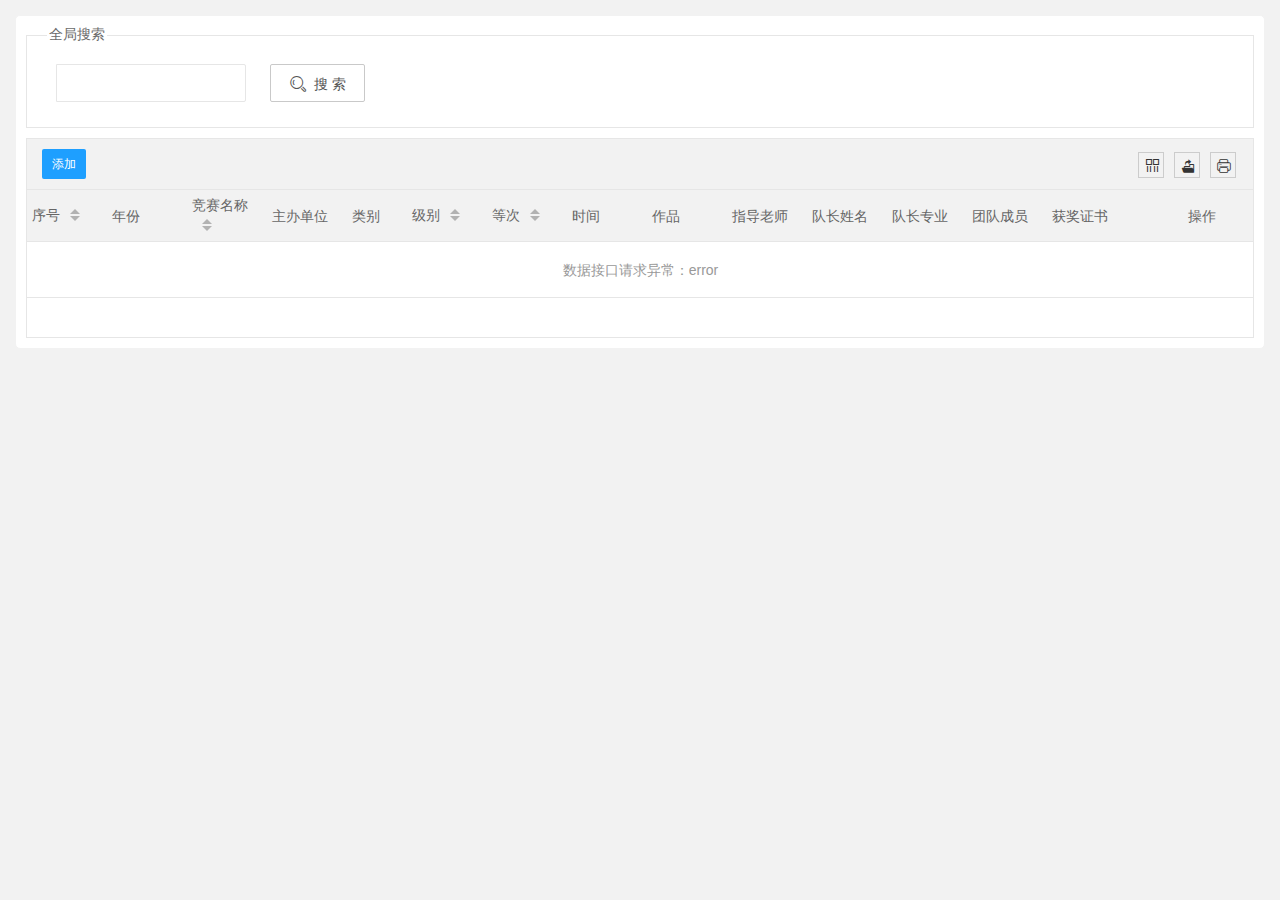
==== commit 7e4f4cf4: "添加功能" ====
--- a/static/page/table1.html
+++ b/static/page/table1.html
@@ -14,38 +14,20 @@
     <div class="layuimini-main">
 
         <fieldset class="table-search-fieldset">
-            <legend>搜索信息</legend>
+            <legend>全局搜索</legend>
             <div style="margin: 10px 10px 10px 10px">
                 <form class="layui-form layui-form-pane" action="">
                     <div class="layui-form-item">
                         <div class="layui-inline">
-                            <label class="layui-form-label">用户姓名</label>
                             <div class="layui-input-inline">
-                                <input type="text" name="username" autocomplete="off" class="layui-input">
+                                <!--search_string输入框-->
+                                <input id="search_string" type="text" name="search_string" autocomplete="off" class="layui-input">
                             </div>
                         </div>
                         <div class="layui-inline">
-                            <label class="layui-form-label">用户性别</label>
-                            <div class="layui-input-inline">
-                                <input type="text" name="sex" autocomplete="off" class="layui-input">
+                            <button type="button" class="layui-btn layui-btn-primary"  lay-submit lay-filter="data-search-btn"><i class="layui-icon"></i> 搜 索</button>
                             </div>
                         </div>
-                        <div class="layui-inline">
-                            <label class="layui-form-label">用户城市</label>
-                            <div class="layui-input-inline">
-                                <input type="text" name="city" autocomplete="off" class="layui-input">
-                            </div>
-                        </div>
-                        <div class="layui-inline">
-                            <label class="layui-form-label">用户职业</label>
-                            <div class="layui-input-inline">
-                                <input type="text" name="classify" autocomplete="off" class="layui-input">
-                            </div>
-                        </div>
-                        <div class="layui-inline">
-                            <button type="submit" class="layui-btn layui-btn-primary"  lay-submit lay-filter="data-search-btn"><i class="layui-icon"></i> 搜 索</button>
-                        </div>
-                    </div>
                 </form>
             </div>
         </fieldset>
@@ -53,7 +35,8 @@
         <script type="text/html" id="toolbarDemo">
             <div class="layui-btn-container">
                 <button class="layui-btn layui-btn-normal layui-btn-sm data-add-btn" lay-event="add"> 添加 </button>
-                <button class="layui-btn layui-btn-sm layui-btn-danger data-delete-btn" lay-event="delete"> 删除 </button>
+                <!--
+                <button class="layui-btn layui-btn-sm layui-btn-danger data-delete-btn" lay-event="delete"> 删除 </button>-->
             </div>
         </script>
 
@@ -61,11 +44,12 @@
 
         <script type="text/html" id="currentTableBar">
             <a class="layui-btn layui-btn-normal layui-btn-xs data-count-edit" lay-event="edit">编辑</a>
-            <a class="layui-btn layui-btn-xs layui-btn-danger data-count-delete" lay-event="delete">删除</a>
+            <a onclick="contest_delete()" class="layui-btn layui-btn-xs layui-btn-danger data-count-delete" lay-event="delete">删除</a>
         </script>
 
     </div>
 </div>
+<script type="text/javascript" src="../lib/jquery-3.4.1/jquery-3.4.1.min.js"></script>
 <script src="../lib/layui-v2.5.5/layui.js" charset="utf-8"></script>
 <script>
     layui.use(['form', 'table'], function () {
@@ -74,16 +58,11 @@
             table = layui.table;
 
         table.render({
+            id: 'contest_table',
             elem: '#currentTableId',
-            url: '/query_page',
+            url: '/contest_show',
             toolbar: '#toolbarDemo',
-            defaultToolbar: ['filter', 'exports', 'print', {
-                title: '提示',
-                layEvent: 'LAYTABLE_TIPS',
-                icon: 'layui-icon-tips'
-            }],
             cols: [[
-                {type: "checkbox", width: 20,height: 300,},
                 {field: 'id', width: 80, height: 300, title: '序号', sort: true},
                 {field: 'year', width: 80,height: 100, title: '年份'},
                 {field: 'name_contest', width: 80,height: 100, title: '竞赛名称', sort: true},
@@ -98,7 +77,6 @@
                 {field: 'leader_major', width: 80,height: 100, title: '队长专业'},
                 {field: 'team', width: 80,height: 100, title: '团队成员'},
                 {field: 'prove', width: 80,height: 100, title: '获奖证书'},
-
                 {title: '操作', minWidth: 150,height: 100, toolbar: '#currentTableBar', align: "center"}
             ]],
             limits: [10, 15, 20, 25, 50, 100],
@@ -109,20 +87,11 @@
 
         // 监听搜索操作
         form.on('submit(data-search-btn)', function (data) {
-            var result = JSON.stringify(data.field);
+            /*var result = JSON.stringify(data.field);
             layer.alert(result, {
                 title: '最终的搜索信息'
-            });
-
-            //执行搜索重载
-            table.reload('currentTableId', {
-                page: {
-                    curr: 1
-                }
-                , where: {
-                    searchParams: result
-                }
-            }, 'data');
+            });*/
+            contest_search(data);
 
             return false;
         });
@@ -139,7 +108,7 @@
                     maxmin:true,
                     shadeClose: true,
                     area: ['100%', '100%'],
-                    content: '../page/table/add.html',
+                    content: '../page/table/add_contest.html', // 内嵌add.html
                 });
                 $(window).on("resize", function () {
                     layer.full(index);
@@ -151,9 +120,13 @@
             }
         });
 
+        
         //监听表格复选框选择
         table.on('checkbox(currentTableFilter)', function (obj) {
-            console.log(obj)
+            console.log(obj.data.id);
+            var checkStatus = table.checkStatus('contest_table')
+                , data = checkStatus.data;
+            console.log(data);
         });
 
         table.on('tool(currentTableFilter)', function (obj) {
@@ -174,7 +147,29 @@
                 });
                 return false;
             } else if (obj.event === 'delete') {
+                console.log(obj.data.id);
                 layer.confirm('真的删除行么', function (index) {
+                    var url = window.location.protocol +"//"+ window.location.host + "/contest_delete"
+                    console.log(url+"delete_id = "+obj.data.id);
+                    $.ajax({
+                        url: url,
+                        type: "POST",
+                        async: false,
+                        cache: false,
+                        data: {
+                            delete_id: obj.data.id
+                        },
+                        success:function(data){
+                            if(data.code == 0 && data.data[0].isDelete == 1){
+                                console.log("删除成功!");
+                            }else{
+                                layer.alert("删除失败,请联系管理员!", {icon: 7});
+                            }
+                        },
+                        error: function () {
+                            layer.alert("删除失败,请检查网络!", {icon: 7});
+                        }
+                    });
                     obj.del();
                     layer.close(index);
                 });
@@ -182,6 +177,64 @@
         });
 
     });
+    
+// 竞赛查找
+function contest_search() {
+    var search_string = $("#search_string").val();
+    url = window.location.protocol +"//"+ window.location.host + "/contest_search"
+    console.log(url);
+    $.ajax({
+        url: url,
+        type: "POST",
+        data: {
+            search_string: search_string
+        },
+        success:function(data){
+            //var data = JSON.parse(data); // 没必要解析data
+            if(data.code == 0){
+
+                var contestList = data.data;
+                layui.table.reload('contest_table', {
+                    url: "", // 不传url
+                    data: contestList, // 更新待选择企业绑定信息表
+                    page: {
+                        curr: 1 //重新从第 1 页开始
+                    }
+                });
+            }else{
+                layer.alert("未查找到该竞赛信息!", {icon: 7});
+            }
+        },
+        error: function () {
+            layer.alert("查找该竞赛信息信息失败,请检查网络!", {icon: 7});
+        }
+    });
+}
+/*
+// 专刊删除 - 传入删除条目的id
+function contest_delete(delete_id) {
+    url = window.location.protocol +"//"+ window.location.host + "/contest_delete"
+    console.log(url+"delete_id = "+delete_id);
+    $.ajax({
+        url: url,
+        type: "POST",
+        async: false,
+        cache: false,
+        data: {
+            delete_id: delete_id
+        },
+        success:function(data){
+            if(data.code == 0 && data.data[0].isDelete == 1){
+                console.log("删除成功!");
+            }else{
+                layer.alert("删除失败,请联系管理员!", {icon: 7});
+            }
+        },
+        error: function () {
+            layer.alert("删除失败,请检查网络!", {icon: 7});
+        }
+    });
+}*/
 </script>
 
 </body>
